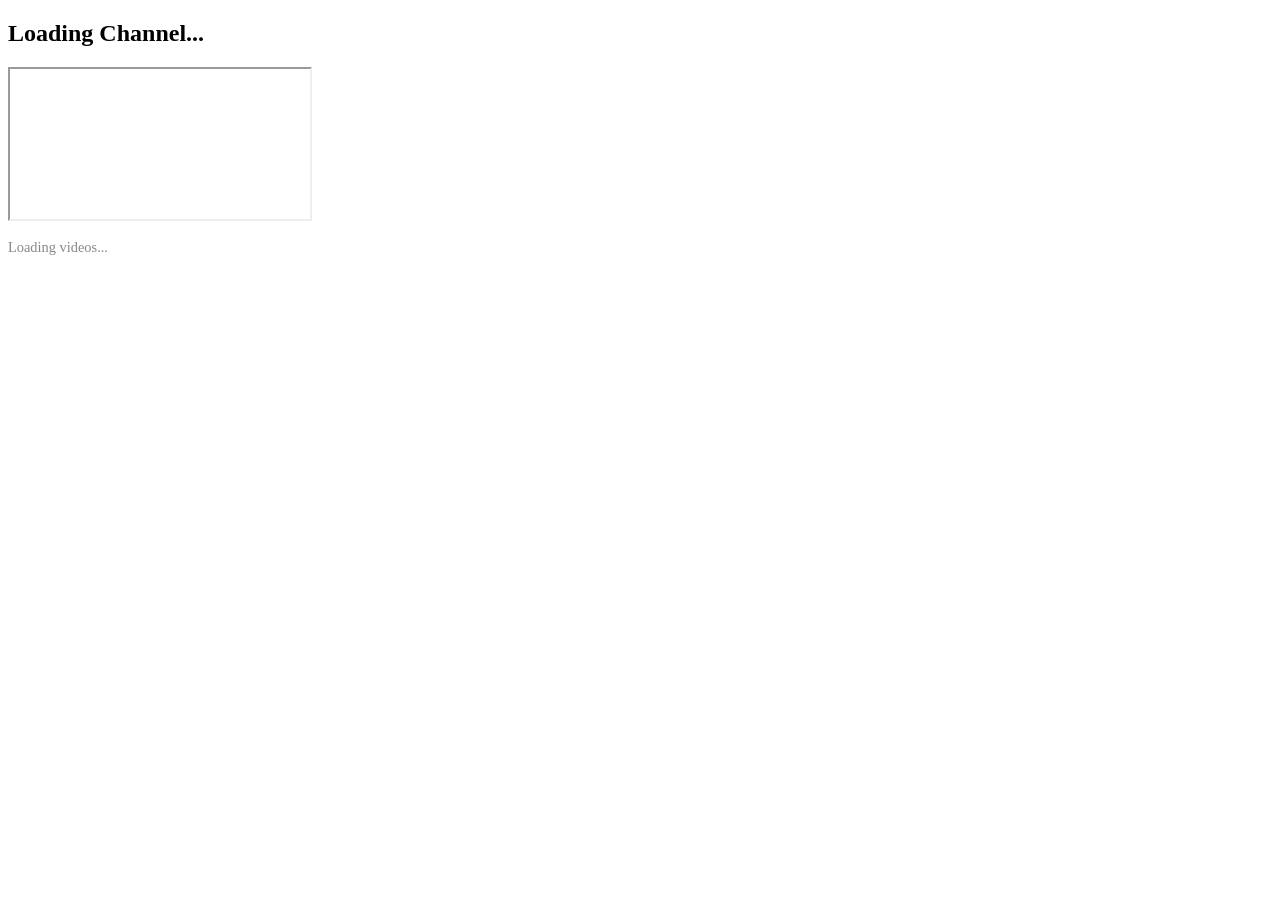
==== public/youtube.html @ 12af16e4 "Alpha v1.0.1" ====
<!DOCTYPE html>
<html lang="en">
<head>
    <meta charset="UTF-8">
    <meta name="viewport" content="width=device-width, initial-scale=1.0">
    <title>HTTP Youtube!</title>
</head>
<body>

    <div class="video-wrapper">
        <!-- Channel Profile Header -->
        <div id="channel-header" class="channel-header">
            <img id="channel-icon" src="" alt="Channel Icon" style="display:none;">
            <h2 id="channel-title">Loading Channel...</h2>
        </div>

        <!-- Embedded Video Player (Plays on site) -->
        <div class="player-container">
            <iframe id="main-player" src="" allowfullscreen></iframe>
        </div>

        <!-- Video Selection Grid -->
        <div id="video-container" class="video-grid">
            <p style="font-size: 0.9rem; color: #888;">Loading videos...</p>
        </div>
    </div>
</body>
</html>
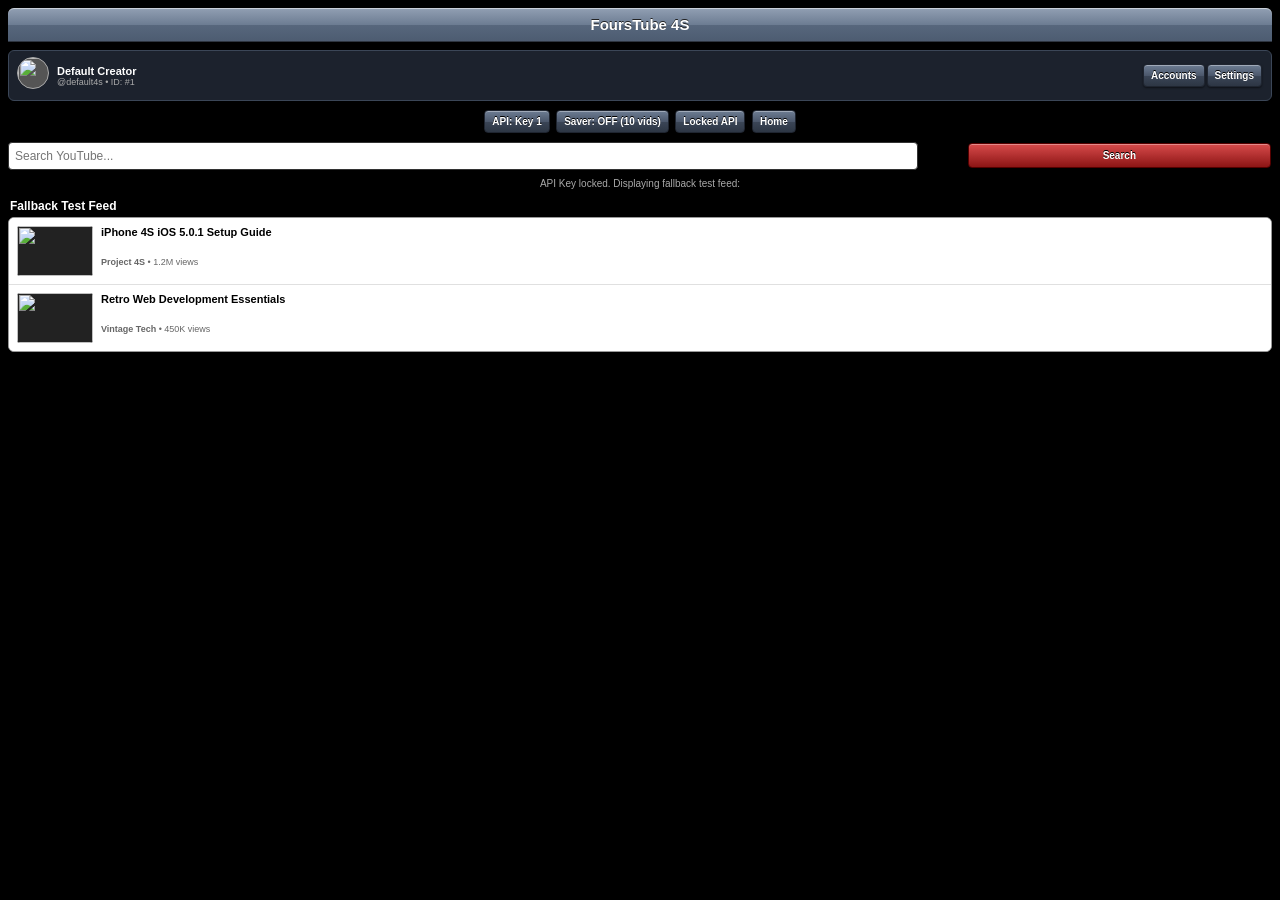
==== commit 13cae1fc: "Release v1.0.0 big jump, i know." ====
--- a/public/youtube.html
+++ b/public/youtube.html
@@ -1,28 +1,1241 @@
 <!DOCTYPE html>
-<html lang="en">
+<html>
 <head>
     <meta charset="UTF-8">
-    <meta name="viewport" content="width=device-width, initial-scale=1.0">
-    <title>HTTP Youtube!</title>
+    <meta name="viewport" content="width=device-width, initial-scale=1.0, maximum-scale=1.0, user-scalable=no">
+    <meta name="apple-mobile-web-app-capable" content="yes">
+    <link rel="icon" href="/favicon.png" type="image/png">
+    <title>FoursTube 4S</title>
+    <style>
+        * { -webkit-box-sizing: border-box; box-sizing: border-box; margin: 0; padding: 0; }
+        body { background: #000 url('https://www.transparenttextures.com/patterns/dark-denim-3.png') repeat; color: #fff; font-family: "Helvetica Neue", Helvetica, Arial, sans-serif; padding: 8px; }
+        
+        .header {
+            background: -webkit-gradient(linear, left top, left bottom, from(#b0b9c6), color-stop(0.05, #8e9cb0), color-stop(0.5, #6d7d93), color-stop(0.51, #57677d), to(#4d5c71));
+            border-bottom: 1px solid #2e3540;
+            padding: 8px 10px;
+            border-radius: 6px 6px 0 0;
+            -webkit-box-shadow: inset 0 1px 0 rgba(255,255,255,0.4);
+            box-shadow: inset 0 1px 0 rgba(255,255,255,0.4);
+            margin-bottom: 8px;
+        }
+        .header h1 { font-size: 15px; text-shadow: 0 -1px 0 #222; text-align: center; color: #fff; }
+
+        .control-bar { text-align: center; margin-bottom: 8px; }
+
+        .btn-ios {
+            display: inline-block;
+            padding: 5px 7px;
+            font-size: 10px;
+            font-weight: bold;
+            color: #fff;
+            text-shadow: 0 -1px 0 #000;
+            background: -webkit-gradient(linear, left top, left bottom, from(#6d7d93), color-stop(0.5, #4c586c), color-stop(0.51, #3b4657), to(#2d3644));
+            border: 1px solid #1f2530;
+            border-radius: 4px;
+            -webkit-box-shadow: inset 0 1px 0 rgba(255,255,255,0.35), 0 1px 2px rgba(0,0,0,0.5);
+            box-shadow: inset 0 1px 0 rgba(255,255,255,0.35), 0 1px 2px rgba(0,0,0,0.5);
+            cursor: pointer;
+            margin: 1px;
+        }
+        .btn-ios.active {
+            background: -webkit-gradient(linear, left top, left bottom, from(#4bd84b), to(#158c15));
+            border-color: #050;
+        }
+        .btn-ios.danger {
+            background: -webkit-gradient(linear, left top, left bottom, from(#d84b4b), to(#8c1515));
+            border-color: #500;
+        }
+        .btn-ios.admin-btn {
+            background: -webkit-gradient(linear, left top, left bottom, from(#a04bd8), to(#58158c));
+            border-color: #3b0550;
+        }
+
+        .search-box { margin-bottom: 8px; }
+        .search-input { width: 72%; padding: 6px; background: #fff; border: 1px solid #333; font-size: 12px; border-radius: 4px; color:#000; }
+        .btn-search {
+            width: 24%; float: right; padding: 6px;
+            background: -webkit-gradient(linear, left top, left bottom, from(#d84b4b), to(#8c1515));
+            border-color: #500;
+        }
+
+        .player-wrap { width: 100%; height: 200px; background: #000; margin-bottom: 8px; display: none; border: 1px solid #444; border-radius: 6px; }
+        iframe { width: 100%; height: 100%; border: none; border-radius: 6px; }
+
+        .section-header { font-size: 12px; font-weight: bold; color: #fff; text-shadow: 0 1px 1px #000; margin: 10px 0 4px 2px; }
+
+        /* User Profile Ribbon */
+        .user-bar { background: #1c222d; border: 1px solid #3b4657; border-radius: 6px; padding: 6px 8px; margin-bottom: 8px; display: -webkit-box; -webkit-box-align: center; }
+        .user-clickable { display: -webkit-box; -webkit-box-align: center; -webkit-box-flex: 1; cursor: pointer; }
+        .user-avatar { width: 32px; height: 32px; border-radius: 16px; margin-right: 8px; border: 1px solid #aaa; background: #555; object-fit: cover; }
+        .user-info { -webkit-box-flex: 1; font-size: 11px; }
+        .user-handle { font-size: 9px; color: #aaa; }
+        .admin-badge { background: #900c3f; color: #fff; font-size: 8px; font-weight: bold; padding: 1px 4px; border-radius: 3px; margin-left: 4px; display: inline-block; }
+
+        /* Video Lists */
+        .list-container { background: #fff; border-radius: 6px; border: 1px solid #999; overflow: hidden; margin-bottom: 8px; }
+        .card { padding: 8px; border-bottom: 1px solid #e0e0e0; cursor: pointer; color: #000; background: #fff; }
+        .card:last-child { border-bottom: none; }
+        .card:active { background: #0275d8; color: #fff; }
+        .card img { width: 76px; height: 50px; float: left; margin-right: 8px; border-radius: 3px; background: #222; object-fit: cover; }
+        .card-title { font-size: 11px; font-weight: bold; line-height: 1.25; height: 28px; overflow: hidden; }
+        .card-meta { font-size: 9px; color: #666; margin-top: 3px; }
+        .card:active .card-meta { color: #ddd; }
+
+        /* Shorts Grid */
+        .shorts-container { display: -webkit-box; overflow-x: auto; margin-bottom: 8px; padding-bottom: 6px; }
+        .short-card { width: 95px; margin-right: 6px; background: #fff; color: #000; border-radius: 6px; padding: 4px; border: 1px solid #999; cursor: pointer; }
+        .short-card img { width: 100%; height: 115px; border-radius: 4px; object-fit: cover; background: #222; }
+        .short-title { font-size: 9px; font-weight: bold; height: 32px; overflow: hidden; margin-top: 4px; line-height: 1.15; word-wrap: break-word; }
+
+        /* Comments Box */
+        .comments-section { background: #fff; color: #000; border-radius: 6px; padding: 8px; margin-top: 8px; border: 1px solid #999; }
+        .comment-item { padding: 5px 0; border-bottom: 1px solid #eee; font-size: 10px; }
+        .comment-item:last-child { border-bottom: none; }
+        .comment-author { font-weight: bold; color: #0275d8; }
+        .comment-input { width: 70%; padding: 4px; font-size: 11px; border: 1px solid #ccc; border-radius: 3px; }
+
+        /* Skeleton Loading UI */
+        .skeleton-card { padding: 8px; border-bottom: 1px solid #eee; background: #fff; }
+        .sk-thumb { width: 76px; height: 50px; float: left; background: #e0e0e0; border-radius: 3px; }
+        .sk-line { height: 10px; background: #e0e0e0; margin-bottom: 6px; border-radius: 2px; }
+        .sk-line.short { width: 50%; }
+        .sk-body { margin-left: 84px; }
+
+        /* iOS 5 Modals */
+        .modal-overlay {
+            position: fixed; top: 0; left: 0; right: 0; bottom: 0;
+            background: rgba(0,0,0,0.7); display: none; -webkit-box-pack: center; -webkit-box-align: center;
+            z-index: 999; padding: 12px;
+        }
+        .modal-card {
+            background: #2d3644; border: 1px solid #57677d; border-radius: 8px;
+            width: 100%; max-width: 320px; max-height: 85vh; overflow-y: auto;
+            padding: 10px; -webkit-box-shadow: 0 4px 15px rgba(0,0,0,0.8); color: #fff;
+        }
+        .modal-header { font-size: 14px; font-weight: bold; text-align: center; margin-bottom: 10px; border-bottom: 1px solid #444; padding-bottom: 6px; }
+        .modal-item { background: #fff; color: #000; padding: 8px; border-radius: 4px; margin-bottom: 6px; font-size: 11px; cursor: pointer; }
+        .modal-item:active { background: #0275d8; color: #fff; }
+        .modal-input { width: 100%; padding: 6px; font-size: 12px; margin-bottom: 8px; border-radius: 4px; border: 1px solid #ccc; color: #000; }
+        .modal-label { font-size: 10px; color: #aaa; margin-bottom: 4px; text-align: center; }
+
+        /* Centered Default PFP Picker Grid */
+        .pfp-picker {
+            display: -webkit-box;
+            display: -webkit-flex;
+            display: flex;
+            -webkit-box-pack: center;
+            -webkit-justify-content: center;
+            justify-content: center;
+            -webkit-flex-wrap: wrap;
+            flex-wrap: wrap;
+            margin-bottom: 10px;
+            padding-bottom: 4px;
+        }
+        .pfp-opt {
+            width: 44px; height: 44px;
+            border-radius: 22px;
+            border: 2px solid #555;
+            margin: 4px;
+            cursor: pointer;
+            object-fit: cover;
+            background: #111;
+        }
+        .pfp-opt.selected { border-color: #4bd84b; -webkit-box-shadow: 0 0 8px #4bd84b; }
+
+        .profile-view { text-align: center; margin-bottom: 10px; }
+        .profile-view img { width: 64px; height: 64px; border-radius: 32px; border: 2px solid #fff; margin: 0 auto 6px auto; display: block; object-fit: cover; }
+        .history-box { max-height: 140px; overflow-y: auto; background: #fff; border-radius: 4px; color: #000; font-size: 10px; }
+
+        .clear { clear: both; }
+    </style>
 </head>
 <body>
 
-    <div class="video-wrapper">
-        <!-- Channel Profile Header -->
-        <div id="channel-header" class="channel-header">
-            <img id="channel-icon" src="" alt="Channel Icon" style="display:none;">
-            <h2 id="channel-title">Loading Channel...</h2>
+    <div class="header">
+        <h1>FoursTube 4S</h1>
+    </div>
+
+    <!-- User Profile Bar -->
+    <div class="user-bar" id="userBar">
+        <div class="user-clickable" onclick="openChannelProfile()">
+            <img class="user-avatar" id="uAvatar" src="">
+            <div class="user-info">
+                <div><span id="uName" style="font-weight:bold;">Guest Channel</span><span id="uAdminTag" class="admin-badge" style="display:none;">ADMIN</span></div>
+                <div id="uHandle" class="user-handle">@guest • ID: #1</div>
+            </div>
         </div>
-
-        <!-- Embedded Video Player (Plays on site) -->
-        <div class="player-container">
-            <iframe id="main-player" src="" allowfullscreen></iframe>
-        </div>
-
-        <!-- Video Selection Grid -->
-        <div id="video-container" class="video-grid">
-            <p style="font-size: 0.9rem; color: #888;">Loading videos...</p>
+        <button class="btn-ios" onclick="openModal('accModal')">Accounts</button>
+        <button class="btn-ios" onclick="openModal('settingsModal')">Settings</button>
+    </div>
+
+    <div class="control-bar">
+        <button class="btn-ios" id="btnApi" onclick="toggleApi()">API: Key 1</button>
+        <button class="btn-ios" id="btnSaver" onclick="toggleSaver()">Saver: OFF</button>
+        <button class="btn-ios" id="btnLock" onclick="handleLockClick()">Locked API</button>
+        <button class="btn-ios admin-btn" id="btnAdminPanel" style="display:none;" onclick="openAdminPanel()">Admin Panel</button>
+        <a href="index.html" class="btn-ios" style="text-decoration:none;">Home</a>
+    </div>
+
+    <div id="playerWrap" class="player-wrap">
+        <iframe id="ytPlayer" src="" allowfullscreen></iframe>
+    </div>
+
+    <form class="search-box" onsubmit="doSearch(event)">
+        <input type="text" id="searchInput" class="search-input" placeholder="Search YouTube..." required>
+        <button type="submit" class="btn-ios btn-search">Search</button>
+        <div class="clear"></div>
+    </form>
+
+    <div id="status" style="font-size:10px; color:#aaa; margin-bottom:6px; text-align:center;"></div>
+
+    <div id="contentArea"></div>
+
+    <!-- Modal 1: Accounts Menu -->
+    <div class="modal-overlay" id="accModal">
+        <div class="modal-card">
+            <div class="modal-header">Channel Manager</div>
+            <div id="accList"></div>
+            <button class="btn-ios active" style="width:100%; padding:8px; margin-bottom:6px;" onclick="openModal('createModal')">+ Create New Channel</button>
+            <button class="btn-ios" style="width:100%; padding:6px;" onclick="closeModal('accModal')">Close</button>
         </div>
     </div>
+
+    <!-- Modal 2: Create Channel -->
+    <div class="modal-overlay" id="createModal">
+        <div class="modal-card">
+            <div class="modal-header">Create Channel</div>
+            <div class="modal-label">Channel Name</div>
+            <input type="text" id="cNameInput" class="modal-input" placeholder="Channel Name">
+            <div class="modal-label">Handle (min 3 chars, letters/numbers only)</div>
+            <input type="text" id="cHandleInput" class="modal-input" placeholder="e.g. techguy4s">
+            
+            <div class="modal-label">Select Default Profile Picture</div>
+            <div class="pfp-picker" id="pfpPickerRow"></div>
+
+            <!-- Custom PFP Mode Toggle -->
+            <div style="text-align: center; margin: 6px 0;">
+                <button type="button" class="btn-ios" id="btnTogglePfpMode" onclick="togglePfpInputMode('create')">Switch to File Upload</button>
+            </div>
+
+            <!-- URL Mode -->
+            <div id="pfpUrlGroup">
+                <div class="modal-label">PFP Image Link</div>
+                <input type="text" id="cPfpInput" class="modal-input" placeholder="https://...">
+            </div>
+
+            <!-- File Upload Explorer Mode -->
+            <div id="pfpFileGroup" style="display:none;">
+                <div class="modal-label">Choose Image from Device</div>
+                <input type="file" id="cFileInput" class="modal-input" accept="image/*" onchange="handleFileUpload(event, 'create')">
+            </div>
+
+            <div class="modal-label">Channel Password (Optional)</div>
+            <input type="password" id="cPassInput" class="modal-input" placeholder="Password">
+            <button class="btn-ios active" style="width:100%; padding:8px; margin-bottom:6px;" onclick="submitNewChannel()">Create</button>
+            <button class="btn-ios" style="width:100%; padding:6px;" onclick="closeModal('createModal')">Cancel</button>
+        </div>
+    </div>
+
+    <!-- Modal 3: Password Prompt -->
+    <div class="modal-overlay" id="passModal">
+        <div class="modal-card">
+            <div class="modal-header" id="passPromptTitle">Enter Password</div>
+            <div id="passPromptSub" style="font-size:10px; color:#aaa; text-align:center; margin-bottom:8px;"></div>
+            <input type="password" id="passModalInput" class="modal-input" placeholder="Password">
+            <button class="btn-ios active" style="width:100%; padding:8px; margin-bottom:6px;" onclick="submitPassModal()">Unlock</button>
+            <button class="btn-ios" style="width:100%; padding:6px;" onclick="closeModal('passModal')">Cancel</button>
+        </div>
+    </div>
+
+    <!-- Modal 4: Channel Profile Page -->
+    <div class="modal-overlay" id="profileModal">
+        <div class="modal-card">
+            <div class="modal-header">My Channel</div>
+            <div class="profile-view">
+                <img id="profPic" src="">
+                <div id="profTitle" style="font-weight:bold; font-size:13px;"></div>
+                <div id="profHandle" style="font-size:10px; color:#aaa;"></div>
+                <div id="profCreated" style="font-size:9px; color:#888; margin-top:2px;"></div>
+            </div>
+            <div class="section-header">Watch History</div>
+            <div class="history-box" id="profHistoryList"></div>
+            <button class="btn-ios" id="profBadgeToggleBtn" style="width:100%; padding:6px; margin-top:8px; display:none;" onclick="toggleMyBadge()">Remove Admin Status</button>
+            <button class="btn-ios" style="width:100%; padding:6px; margin-top:4px;" onclick="closeModal('profileModal')">Close</button>
+        </div>
+    </div>
+
+    <!-- Modal 5: Settings Menu -->
+    <div class="modal-overlay" id="settingsModal">
+        <div class="modal-card">
+            <div class="modal-header">Channel Settings</div>
+            <div class="modal-item" onclick="settingChangeName()">1. Change Channel Name</div>
+            <div class="modal-item" onclick="settingChangeHandle()">2. Change Channel Handle</div>
+            <div class="modal-item" onclick="openModal('editPfpModal')">3. Change Profile Picture</div>
+            <div class="modal-item" onclick="settingChangePass()">4. Change Password</div>
+            <div class="modal-item" onclick="settingToggleGoogle()">5. Toggle Linked Google Account</div>
+            <div class="modal-item" onclick="settingResetHistory()">6. Reset Watch History & FYP</div>
+            <div class="modal-item" onclick="settingClearComments()">7. Clear Saved Local Comments</div>
+            <div class="modal-item" onclick="settingClearCache()">8. Clear Temporary Cache</div>
+            <div class="modal-item" onclick="settingResetLockouts()">9. Reset Security Lockouts</div>
+            <div class="modal-item" onclick="settingToggleAutoPlay()">10. Toggle Saver Mode</div>
+            <div class="modal-item" onclick="settingExportProfile()">11. View Account Metadata</div>
+            <div class="modal-item" style="background:#d84b4b; color:#fff;" onclick="settingDeleteAccount()">12. Delete Current Channel</div>
+            <button class="btn-ios" style="width:100%; padding:6px; margin-top:6px;" onclick="closeModal('settingsModal')">Close Settings</button>
+        </div>
+    </div>
+
+    <!-- Modal 5.5: Edit PFP Modal -->
+    <div class="modal-overlay" id="editPfpModal">
+        <div class="modal-card">
+            <div class="modal-header">Change Profile Picture</div>
+            
+            <div class="modal-label">Select Default Profile Picture</div>
+            <div class="pfp-picker" id="editPfpPickerRow"></div>
+
+            <!-- Custom PFP Mode Toggle -->
+            <div style="text-align: center; margin: 6px 0;">
+                <button type="button" class="btn-ios" id="btnToggleEditPfpMode" onclick="togglePfpInputMode('edit')">Switch to File Upload</button>
+            </div>
+
+            <!-- URL Mode -->
+            <div id="editPfpUrlGroup">
+                <div class="modal-label">Or PFP Image Link</div>
+                <input type="text" id="editPfpInput" class="modal-input" placeholder="https://...">
+            </div>
+
+            <!-- File Upload Explorer Mode -->
+            <div id="editPfpFileGroup" style="display:none;">
+                <div class="modal-label">Or Choose Image from Device</div>
+                <input type="file" id="editFileInput" class="modal-input" accept="image/*" onchange="handleFileUpload(event, 'edit')">
+            </div>
+
+            <button class="btn-ios active" style="width:100%; padding:8px; margin-bottom:6px;" onclick="saveSettingPfp()">Save Picture</button>
+            <button class="btn-ios" style="width:100%; padding:6px;" onclick="closeModal('editPfpModal')">Cancel</button>
+        </div>
+    </div>
+
+    <!-- Modal 6: Admin Suite -->
+    <div class="modal-overlay" id="adminModal">
+        <div class="modal-card">
+            <div class="modal-header">Admin Suite (matt-djs-24)</div>
+            <button class="btn-ios active" style="width:100%; padding:6px; margin-bottom:6px;" onclick="adminGenerateFakes()">+ Spawn 3 Demo Channels</button>
+            <div class="modal-label">Channel Controls (Click to manage):</div>
+            <div id="adminAccList"></div>
+            <button class="btn-ios danger" style="width:100%; padding:6px; margin-top:6px;" onclick="adminClearAll()">Clear All Accounts</button>
+            <button class="btn-ios" style="width:100%; padding:6px; margin-top:6px;" onclick="closeModal('adminModal')">Exit Admin</button>
+        </div>
+    </div>
+
+    <script>
+        var ENC_KEYS = [
+            "QUl6YVN5QW1BR2J3ZnNQZGNEcGYtVjRydU9XUG9QOHdHR1dxRXJF",
+            "QUl6YVN5RDI1dndmcGVCblBmU3BSLUExU1dyaUdkMW5aMUNYOWxJ",
+            "QUl6YVN5QWIwdFRkSWoxODlGY2lvN3I0ZjF5SkxGWE8xN3VNemhj"
+        ];
+        
+        var SESSION_PASSCODE = "hoqzem-zikqof-42!Rofk";
+        var ADMIN_PASSCODE   = "matt-djs-24";
+
+        var decryptedKeys = [];
+        var activeKeyIndex = 1;
+        var saverMode = false;
+        var activeVideoId = null;
+        var pendingTargetAccIndex = null;
+        var passAttempts = 0;
+
+        var currentPfpMode = "url";
+        var currentEditPfpMode = "url";
+        var uploadedCustomPfp = "";
+        var uploadedEditCustomPfp = "";
+
+        // Requested Default Profile Picture URLs
+        var DEFAULT_PFPS = [
+            "https://external-content.duckduckgo.com/iu/?u=https%3A%2F%2Fimages-wixmp-ed30a86b8c4ca887773594c2.wixmp.com%2Ff%2F93cb2394-db3d-4c6f-8393-d493a2aa1323%2Fdgaqbd4-f7021eed-3a60-46fe-bc56-1f63326adb1a.png%3Ftoken%3DeyJ0eXAiOiJKV1QiLCJhbGciOiJIUzI1NiJ9.[base64].5H7yauAX4aEvhPqzrVhNJTd5Y5SoGzZouG_lNg22in8&f=1&nofb=1&ipt=55942260a5c9de8c7fb339ad9350da9f6a5a4c84d324931ccb20b18ccaa29817&ipo=images",
+            "https://external-content.duckduckgo.com/iu/?u=https%3A%2F%2Fi.pinimg.com%2F736x%2F8b%2F0f%2Fd0%2F8b0fd0bd8c61d0914157a9e88cf8c02f.jpg&f=1&nofb=1&ipt=ef4589c34c8eefd03d3eb4daac80e7042601884a5a574b71ed24d50959ee2d3b&ipo=images",
+            "https://external-content.duckduckgo.com/iu/?u=https%3A%2F%2Fwww.asiamediajournal.com%2Fwp-content%2Fuploads%2F2022%2F11%2FMorty-Smith-PFP-For-Tiktok-696x698.jpg&f=1&nofb=1&ipt=7be47918d4ceb68f15fcc0fe714c67088eac5be394f7a421b5f298c552e9062f&ipo=images",
+            "https://external-content.duckduckgo.com/iu/?u=https%3A%2F%2Fm.gettywallpapers.com%2Fwp-content%2Fuploads%2F2023%2F09%2FMorty-Smith-pfp.jpg&f=1&nofb=1&ipt=4cb37ae81581b0b36d6b2025302eede6fbd315d18fe0ed9e2e4d09c119a8e09a&ipo=images",
+            "https://wallpaperaccess.com/full/9088142.jpg"
+        ];
+        var selectedDefaultPfp = DEFAULT_PFPS[0];
+        var selectedEditDefaultPfp = DEFAULT_PFPS[0];
+
+        var DEFAULT_CREATORS = ["Channel Ramble", "EdmondX", "Zachary Stains", "MetraByte", "Jiga Tech"];
+        var FALLBACK_VIDEOS = [
+            { id: 'dQw4w9WgXcQ', title: 'iPhone 4S iOS 5.0.1 Setup Guide', creator: 'Project 4S', views: '1.2M views' },
+            { id: '9bZkp7q19f0', title: 'Retro Web Development Essentials', creator: 'Vintage Tech', views: '450K views' }
+        ];
+
+        function openModal(id) {
+            document.getElementById(id).style.display = '-webkit-box';
+            if (id === 'accModal') renderAccountList();
+            if (id === 'createModal') renderPfpPicker();
+            if (id === 'editPfpModal') renderEditPfpPicker();
+        }
+        function closeModal(id) { document.getElementById(id).style.display = 'none'; }
+
+        function togglePfpInputMode(context) {
+            if (context === 'create') {
+                var btn = document.getElementById('btnTogglePfpMode');
+                var urlGroup = document.getElementById('pfpUrlGroup');
+                var fileGroup = document.getElementById('pfpFileGroup');
+
+                if (currentPfpMode === "url") {
+                    currentPfpMode = "file";
+                    urlGroup.style.display = "none";
+                    fileGroup.style.display = "block";
+                    btn.innerText = "Switch to Image URL";
+                } else {
+                    currentPfpMode = "url";
+                    fileGroup.style.display = "none";
+                    urlGroup.style.display = "block";
+                    btn.innerText = "Switch to File Upload";
+                }
+            } else if (context === 'edit') {
+                var btnEdit = document.getElementById('btnToggleEditPfpMode');
+                var editUrlGroup = document.getElementById('editPfpUrlGroup');
+                var editFileGroup = document.getElementById('editPfpFileGroup');
+
+                if (currentEditPfpMode === "url") {
+                    currentEditPfpMode = "file";
+                    editUrlGroup.style.display = "none";
+                    editFileGroup.style.display = "block";
+                    btnEdit.innerText = "Switch to Image URL";
+                } else {
+                    currentEditPfpMode = "url";
+                    editFileGroup.style.display = "none";
+                    editUrlGroup.style.display = "block";
+                    btnEdit.innerText = "Switch to File Upload";
+                }
+            }
+        }
+
+        function handleFileUpload(event, context) {
+            var file = event.target.files[0];
+            if (!file) return;
+
+            var reader = new FileReader();
+            reader.onload = function(e) {
+                if (context === 'edit') {
+                    uploadedEditCustomPfp = e.target.result;
+                } else {
+                    uploadedCustomPfp = e.target.result;
+                }
+            };
+            reader.readAsDataURL(file);
+        }
+
+        function renderPfpPicker() {
+            var row = document.getElementById('pfpPickerRow');
+            row.innerHTML = '';
+            for (var i = 0; i < DEFAULT_PFPS.length; i++) {
+                var img = document.createElement('img');
+                img.src = DEFAULT_PFPS[i];
+                img.className = 'pfp-opt' + (selectedDefaultPfp === DEFAULT_PFPS[i] ? ' selected' : '');
+                img.onclick = (function(url){
+                    return function() {
+                        selectedDefaultPfp = url;
+                        document.getElementById('cPfpInput').value = url;
+                        renderPfpPicker();
+                    };
+                })(DEFAULT_PFPS[i]);
+                row.appendChild(img);
+            }
+        }
+
+        function renderEditPfpPicker() {
+            var row = document.getElementById('editPfpPickerRow');
+            row.innerHTML = '';
+            var accs = getAccounts();
+            var cur = accs[getActiveAccIndex()] || accs[0];
+            if (cur && cur.pfp) selectedEditDefaultPfp = cur.pfp;
+
+            for (var i = 0; i < DEFAULT_PFPS.length; i++) {
+                var img = document.createElement('img');
+                img.src = DEFAULT_PFPS[i];
+                img.className = 'pfp-opt' + (selectedEditDefaultPfp === DEFAULT_PFPS[i] ? ' selected' : '');
+                img.onclick = (function(url){
+                    return function() {
+                        selectedEditDefaultPfp = url;
+                        document.getElementById('editPfpInput').value = url;
+                        renderEditPfpPicker();
+                    };
+                })(DEFAULT_PFPS[i]);
+                row.appendChild(img);
+            }
+        }
+
+        function saveSettingPfp() {
+            var accs = getAccounts(); 
+            var idx = getActiveAccIndex();
+            var urlVal = document.getElementById('editPfpInput').value.trim();
+
+            var pfp = selectedEditDefaultPfp;
+            if (currentEditPfpMode === "file" && uploadedEditCustomPfp) {
+                pfp = uploadedEditCustomPfp;
+            } else if (currentEditPfpMode === "url" && urlVal) {
+                pfp = urlVal;
+            }
+
+            accs[idx].pfp = pfp; 
+            saveAccounts(accs); 
+            updateUserBar();
+
+            uploadedEditCustomPfp = "";
+            document.getElementById('editPfpInput').value = "";
+            if (document.getElementById('editFileInput')) document.getElementById('editFileInput').value = "";
+
+            closeModal('editPfpModal');
+            closeModal('settingsModal');
+        }
+
+        function getAccounts() {
+            try {
+                var data = localStorage.getItem('4s_yt_accounts');
+                var parsed = data ? JSON.parse(data) : [
+                    { uid: 1, name: "Default Creator", handle: "default4s", pfp: DEFAULT_PFPS[0], pass: "", google: false, lockUntil: 0, created: "Nov 2026", isAdmin: false }
+                ];
+                for (var i = 0; i < parsed.length; i++) {
+                    if (!parsed[i].uid) parsed[i].uid = (i + 1);
+                    if (!parsed[i].created) parsed[i].created = "Nov 2026";
+                }
+                return parsed;
+            } catch(e) { return []; }
+        }
+
+        function getNextUid(accs) {
+            var max = 0;
+            for (var i = 0; i < accs.length; i++) {
+                if (accs[i].uid && accs[i].uid > max) max = accs[i].uid;
+            }
+            return max + 1;
+        }
+
+        function saveAccounts(accs) {
+            try { localStorage.setItem('4s_yt_accounts', JSON.stringify(accs)); } catch(e) {}
+        }
+
+        function getActiveAccIndex() {
+            try {
+                var idx = localStorage.getItem('4s_yt_active_acc');
+                return idx ? parseInt(idx, 10) : 0;
+            } catch(e) { return 0; }
+        }
+
+        function setActiveAccIndex(idx) {
+            try { localStorage.setItem('4s_yt_active_acc', idx); } catch(e) {}
+            updateUserBar();
+        }
+
+        function updateUserBar() {
+            var accs = getAccounts();
+            var idx = getActiveAccIndex();
+            var cur = accs[idx] || accs[0];
+            if (cur) {
+                document.getElementById('uName').innerText = cur.name;
+                document.getElementById('uHandle').innerText = '@' + cur.handle + ' • ID: #' + (cur.uid || (idx + 1));
+                document.getElementById('uAdminTag').style.display = cur.isAdmin ? 'inline-block' : 'none';
+                document.getElementById('btnAdminPanel').style.display = cur.isAdmin ? 'inline-block' : 'none';
+                if (cur.pfp) document.getElementById('uAvatar').src = cur.pfp;
+            }
+        }
+
+        function grantAdminPerks() {
+            var accs = getAccounts();
+            var idx = getActiveAccIndex();
+            accs[idx].isAdmin = true;
+            saveAccounts(accs);
+            updateUserBar();
+        }
+
+        function toggleMyBadge() {
+            var accs = getAccounts();
+            var idx = getActiveAccIndex();
+            accs[idx].isAdmin = !accs[idx].isAdmin;
+            saveAccounts(accs);
+            updateUserBar();
+            closeModal('profileModal');
+        }
+
+        function openChannelProfile() {
+            var accs = getAccounts();
+            var cur = accs[getActiveAccIndex()] || accs[0];
+            document.getElementById('profPic').src = cur.pfp;
+            document.getElementById('profTitle').innerText = cur.name;
+            document.getElementById('profHandle').innerText = '@' + cur.handle + ' • Numeric ID: #' + cur.uid;
+            document.getElementById('profCreated').innerText = 'Member Since: ' + (cur.created || 'Nov 2026');
+
+            var badgeBtn = document.getElementById('profBadgeToggleBtn');
+            if (cur.isAdmin) {
+                badgeBtn.innerText = "Remove Admin Status";
+                badgeBtn.style.display = 'block';
+            } else {
+                badgeBtn.style.display = 'none';
+            }
+
+            var hList = document.getElementById('profHistoryList');
+            hList.innerHTML = '';
+            var history = [];
+            try {
+                var raw = localStorage.getItem('4s_yt_history_' + cur.uid);
+                if (raw) history = JSON.parse(raw);
+            } catch(e) {}
+
+            if (history.length === 0) {
+                hList.innerHTML = '<div style="padding:10px; text-align:center; color:#888;">No watch history recorded.</div>';
+            } else {
+                for (var i = 0; i < history.length; i++) {
+                    var item = history[i];
+                    var div = document.createElement('div');
+                    div.style.padding = '6px';
+                    div.style.borderBottom = '1px solid #eee';
+                    div.style.cursor = 'pointer';
+                    div.onclick = (function(vid){ return function(){ closeModal('profileModal'); playVideo(vid); }; })(item.id);
+                    div.innerHTML = '<b>' + item.title + '</b><br><span style="color:#666; font-size:9px;">' + item.time + '</span>';
+                    hList.appendChild(div);
+                }
+            }
+
+            openModal('profileModal');
+        }
+
+        function recordWatchHistory(vid, title) {
+            var accs = getAccounts();
+            var cur = accs[getActiveAccIndex()] || accs[0];
+            var history = [];
+            try {
+                var raw = localStorage.getItem('4s_yt_history_' + cur.uid);
+                if (raw) history = JSON.parse(raw);
+            } catch(e) {}
+
+            var now = new Date();
+            var timeStr = now.getHours() + ':' + (now.getMinutes() < 10 ? '0' : '') + now.getMinutes();
+
+            history.unshift({ id: vid, title: title, time: timeStr });
+            if (history.length > 15) history.pop();
+            try { localStorage.setItem('4s_yt_history_' + cur.uid, JSON.stringify(history)); } catch(e) {}
+        }
+
+        function renderAccountList() {
+            var container = document.getElementById('accList');
+            container.innerHTML = '';
+            var accs = getAccounts();
+            var activeIdx = getActiveAccIndex();
+
+            for (var i = 0; i < accs.length; i++) {
+                var a = accs[i];
+                var item = document.createElement('div');
+                item.className = 'modal-item';
+                if (i === activeIdx) item.style.borderLeft = '4px solid #4bd84b';
+                item.innerText = 'ID #' + (a.uid || (i + 1)) + ' - ' + a.name + ' (@' + a.handle + ')' + (a.isAdmin ? ' [Admin]' : '') + (a.pass ? ' [Locked]' : '');
+                item.onclick = (function(index){ return function(){ selectAccountFromMenu(index); }; })(i);
+                container.appendChild(item);
+            }
+        }
+
+        function selectAccountFromMenu(idx) {
+            closeModal('accModal');
+            var accs = getAccounts();
+            var target = accs[idx];
+            var now = Date.now();
+
+            if (target.lockUntil && now < target.lockUntil) {
+                document.getElementById('status').innerHTML = 'Channel locked due to 5 failed password attempts.';
+                return;
+            }
+
+            if (target.pass) {
+                pendingTargetAccIndex = idx;
+                passAttempts = 0;
+                document.getElementById('passPromptTitle').innerText = 'Unlock ' + target.name;
+                document.getElementById('passPromptSub').innerText = '5 attempts remaining';
+                document.getElementById('passModalInput').value = '';
+                openModal('passModal');
+            } else {
+                setActiveAccIndex(idx);
+                renderView();
+            }
+        }
+
+        function submitPassModal() {
+            var accs = getAccounts();
+            var inputPass = document.getElementById('passModalInput').value;
+            
+            if (pendingTargetAccIndex === 'API_UNLOCK') {
+                if (inputPass === ADMIN_PASSCODE) {
+                    closeModal('passModal');
+                    grantAdminPerks();
+                    decryptedKeys = [window.atob(ENC_KEYS[0]), window.atob(ENC_KEYS[1]), window.atob(ENC_KEYS[2])];
+                    updateControlUI();
+                    renderView();
+                } else if (inputPass === SESSION_PASSCODE) {
+                    closeModal('passModal');
+                    decryptedKeys = [window.atob(ENC_KEYS[0]), window.atob(ENC_KEYS[1]), window.atob(ENC_KEYS[2])];
+                    updateControlUI();
+                    renderView();
+                } else {
+                    document.getElementById('passPromptSub').innerText = 'Incorrect API Passcode';
+                }
+                return;
+            }
+
+            var target = accs[pendingTargetAccIndex];
+            if (inputPass === target.pass) {
+                closeModal('passModal');
+                setActiveAccIndex(pendingTargetAccIndex);
+                renderView();
+            } else {
+                passAttempts++;
+                var rem = 5 - passAttempts;
+                if (rem <= 0) {
+                    target.lockUntil = Date.now() + (24 * 60 * 60 * 1000);
+                    saveAccounts(accs);
+                    closeModal('passModal');
+                    document.getElementById('status').innerHTML = '5 failed attempts. Channel locked for 24 hours.';
+                } else {
+                    document.getElementById('passPromptSub').innerText = rem + ' attempts remaining';
+                }
+            }
+        }
+
+        function submitNewChannel() {
+            var accs = getAccounts();
+            if (accs.length >= 20) {
+                document.getElementById('status').innerHTML = 'Maximum limit of 20 channels reached.';
+                closeModal('createModal');
+                return;
+            }
+
+            var name = document.getElementById('cNameInput').value.trim();
+            var handle = document.getElementById('cHandleInput').value.trim();
+            var pass = document.getElementById('cPassInput').value.trim();
+            var urlVal = document.getElementById('cPfpInput').value.trim();
+
+            var pfp = selectedDefaultPfp;
+            if (currentPfpMode === "file" && uploadedCustomPfp) {
+                pfp = uploadedCustomPfp;
+            } else if (currentPfpMode === "url" && urlVal) {
+                pfp = urlVal;
+            }
+
+            if (!name || !handle || handle.length < 3 || /[^a-zA-Z0-9]/.test(handle)) {
+                document.getElementById('status').innerHTML = 'Invalid input. Handle must be 3+ letters/numbers.';
+                return;
+            }
+
+            for (var i = 0; i < accs.length; i++) {
+                if (accs[i].handle.toLowerCase() === handle.toLowerCase()) {
+                    document.getElementById('status').innerHTML = 'Handle taken. Choose another.';
+                    return;
+                }
+            }
+
+            var newUid = getNextUid(accs);
+            accs.push({ 
+                uid: newUid, 
+                name: name, 
+                handle: handle, 
+                pfp: pfp, 
+                pass: pass, 
+                google: false, 
+                lockUntil: 0, 
+                created: "Nov 2026", 
+                isAdmin: false 
+            });
+
+            saveAccounts(accs);
+
+            uploadedCustomPfp = "";
+            document.getElementById('cPfpInput').value = "";
+            if (document.getElementById('cFileInput')) document.getElementById('cFileInput').value = "";
+
+            closeModal('createModal');
+            setActiveAccIndex(accs.length - 1);
+            renderView();
+        }
+
+        // Settings Actions
+        function settingChangeName() {
+            var accs = getAccounts(); var idx = getActiveAccIndex();
+            var n = prompt("Enter new Channel Name:", accs[idx].name);
+            if (n) { accs[idx].name = n; saveAccounts(accs); updateUserBar(); }
+        }
+        function settingChangeHandle() {
+            var accs = getAccounts(); var idx = getActiveAccIndex();
+            var h = prompt("Enter new Handle (3+ alphanumeric):", accs[idx].handle);
+            if (h && h.length >= 3 && !/[^a-zA-Z0-9]/.test(h)) { accs[idx].handle = h; saveAccounts(accs); updateUserBar(); }
+        }
+        function settingChangePass() {
+            var accs = getAccounts(); var idx = getActiveAccIndex();
+            var p = prompt("Enter new Password (leave empty for none):");
+            if (p !== null) { accs[idx].pass = p; saveAccounts(accs); }
+        }
+        function settingToggleGoogle() {
+            var accs = getAccounts(); var idx = getActiveAccIndex();
+            accs[idx].google = !accs[idx].google; saveAccounts(accs); updateUserBar();
+        }
+        function settingResetHistory() {
+            var accs = getAccounts(); var cur = accs[getActiveAccIndex()] || accs[0];
+            try { localStorage.removeItem('4s_yt_history_' + cur.uid); } catch(e) {}
+            document.getElementById('status').innerHTML = 'Watch history & FYP algorithm reset.';
+            renderView();
+        }
+        function settingClearComments() {
+            try { localStorage.removeItem('4s_yt_comments'); } catch(e) {}
+            document.getElementById('status').innerHTML = 'Local comments cleared.';
+            if (activeVideoId) showComments(activeVideoId);
+        }
+        function settingClearCache() {
+            document.getElementById('status').innerHTML = 'Temporary WebKit cache cleared.';
+        }
+        function settingResetLockouts() {
+            var accs = getAccounts(); var idx = getActiveAccIndex();
+            accs[idx].lockUntil = 0; saveAccounts(accs);
+            document.getElementById('status').innerHTML = 'Security lockouts reset for channel.';
+        }
+        function settingToggleAutoPlay() {
+            saverMode = !saverMode; updateControlUI();
+        }
+        function settingExportProfile() {
+            var accs = getAccounts(); var idx = getActiveAccIndex();
+            alert("Channel Metadata:\nID: #" + accs[idx].uid + "\nName: " + accs[idx].name + "\nHandle: @" + accs[idx].handle);
+        }
+        function settingDeleteAccount() {
+            var accs = getAccounts(); var idx = getActiveAccIndex();
+            if (accs.length <= 1) { alert("Cannot delete the only remaining channel."); return; }
+            accs.splice(idx, 1);
+            saveAccounts(accs);
+            setActiveAccIndex(0);
+            closeModal('settingsModal');
+            renderView();
+        }
+
+        // Admin Panel Controls
+        function openAdminPanel() {
+            var accs = getAccounts();
+            var cur = accs[getActiveAccIndex()] || accs[0];
+            if (!cur.isAdmin) return;
+
+            var container = document.getElementById('adminAccList');
+            container.innerHTML = '';
+            
+            for (var i = 0; i < accs.length; i++) {
+                var a = accs[i];
+                var div = document.createElement('div');
+                div.className = 'modal-item';
+                div.innerHTML = '<b>ID #' + a.uid + '</b>: ' + a.name + ' (@' + a.handle + ')' + (a.isAdmin ? ' [Admin]' : '');
+                div.onclick = (function(index){ return function(){ adminManageChannel(index); }; })(i);
+                container.appendChild(div);
+            }
+            openModal('adminModal');
+        }
+
+        function adminManageChannel(index) {
+            var accs = getAccounts();
+            var a = accs[index];
+            var action = prompt(
+                "Admin Actions for " + a.name + " (ID #" + a.uid + "):\n" +
+                "1. Change Numeric ID\n" +
+                "2. Change Password\n" +
+                "3. Unlock 24-hr Lockout\n" +
+                "4. Toggle Admin Status\n" +
+                "5. Delete Channel\n" +
+                "Enter option (1-5):"
+            );
+
+            if (action === '1') {
+                var newId = prompt("Enter new integer ID for " + a.name + ":", a.uid);
+                if (newId) {
+                    var parsed = parseInt(newId, 10);
+                    if (!isNaN(parsed) && parsed > 0) {
+                        a.uid = parsed;
+                        saveAccounts(accs);
+                        updateUserBar();
+                    }
+                }
+            } else if (action === '2') {
+                var newPass = prompt("Set new password (leave blank to remove):");
+                if (newPass !== null) {
+                    a.pass = newPass;
+                    saveAccounts(accs);
+                }
+            } else if (action === '3') {
+                a.lockUntil = 0;
+                saveAccounts(accs);
+                alert("Lockout cleared.");
+            } else if (action === '4') {
+                a.isAdmin = !a.isAdmin;
+                saveAccounts(accs);
+                updateUserBar();
+            } else if (action === '5') {
+                if (accs.length > 1) {
+                    accs.splice(index, 1);
+                    saveAccounts(accs);
+                    setActiveAccIndex(0);
+                } else {
+                    alert("Cannot delete last channel.");
+                }
+            }
+            openAdminPanel();
+        }
+
+        function adminGenerateFakes() {
+            var accs = getAccounts();
+            var demos = [
+                { name: "RetroTech Lab", handle: "retrotech", pfp: DEFAULT_PFPS[1] },
+                { name: "iOS Archival", handle: "iosarchive", pfp: DEFAULT_PFPS[2] },
+                { name: "Vintage Gaming", handle: "vintagemania", pfp: DEFAULT_PFPS[3] }
+            ];
+
+            for (var i = 0; i < demos.length; i++) {
+                var d = demos[i];
+                var uid = getNextUid(accs);
+                accs.push({ uid: uid, name: d.name, handle: d.handle, pfp: d.pfp, pass: "", google: true, lockUntil: 0, created: "Nov 2026", isAdmin: false });
+            }
+            saveAccounts(accs);
+            openAdminPanel();
+        }
+
+        function adminClearAll() {
+            saveAccounts([{ uid: 1, name: "Default Creator", handle: "default4s", pfp: DEFAULT_PFPS[0], pass: "", google: false, lockUntil: 0, created: "Nov 2026", isAdmin: false }]);
+            setActiveAccIndex(0);
+            closeModal('adminModal');
+            renderView();
+        }
+
+        function isUnlocked() { return decryptedKeys.length === 3; }
+
+        function handleLockClick() {
+            if (isUnlocked()) {
+                decryptedKeys = [];
+                updateControlUI();
+                renderView();
+            } else {
+                pendingTargetAccIndex = 'API_UNLOCK';
+                document.getElementById('passPromptTitle').innerText = 'Unlock API';
+                document.getElementById('passPromptSub').innerText = 'Enter passcode';
+                document.getElementById('passModalInput').value = '';
+                openModal('passModal');
+            }
+        }
+
+        function getActiveKey() { return isUnlocked() ? decryptedKeys[activeKeyIndex - 1] : ""; }
+
+        function toggleApi() {
+            activeKeyIndex = (activeKeyIndex % 3) + 1;
+            updateControlUI();
+            if (isUnlocked()) renderView();
+        }
+
+        function toggleSaver() {
+            saverMode = !saverMode;
+            updateControlUI();
+            if (isUnlocked()) renderView();
+        }
+
+        function updateControlUI() {
+            document.getElementById('btnApi').innerText = 'API: Key ' + activeKeyIndex;
+            document.getElementById('btnSaver').innerText = saverMode ? 'Saver: ON (3 vids)' : 'Saver: OFF (10 vids)';
+            document.getElementById('btnSaver').className = saverMode ? 'btn-ios active' : 'btn-ios';
+            document.getElementById('btnLock').innerText = isUnlocked() ? 'Unlocked API' : 'Locked API';
+            document.getElementById('btnLock').className = isUnlocked() ? 'btn-ios active' : 'btn-ios';
+        }
+
+        function showSkeleton() {
+            var area = document.getElementById('contentArea');
+            area.innerHTML = '<div class="list-container">' +
+                '<div class="skeleton-card"><div class="sk-thumb"></div><div class="sk-body"><div class="sk-line"></div><div class="sk-line short"></div></div><div class="clear"></div></div>' +
+                '<div class="skeleton-card"><div class="sk-thumb"></div><div class="sk-body"><div class="sk-line"></div><div class="sk-line short"></div></div><div class="clear"></div></div>' +
+            '</div>';
+        }
+
+        function makeRequest(url, callback) {
+            var xhr = new XMLHttpRequest();
+            xhr.open('GET', url, true);
+            xhr.onreadystatechange = function() {
+                if (xhr.readyState === 4) {
+                    if (xhr.status === 200) {
+                        try { callback(null, JSON.parse(xhr.responseText)); } catch(e) { callback('PARSE_ERR', null); }
+                    } else if (xhr.status === 403) {
+                        callback('QUOTA_EXCEEDED', null);
+                    } else { callback('ERR_' + xhr.status, null); }
+                }
+            };
+            xhr.send();
+        }
+
+        function playVideo(id, title) {
+            activeVideoId = id;
+            if (title) recordWatchHistory(id, title);
+            var wrap = document.getElementById('playerWrap');
+            var player = document.getElementById('ytPlayer');
+            wrap.style.display = 'block';
+            player.src = 'https://www.youtube.com/embed/' + id + '?autoplay=1';
+            window.scrollTo(0, 0);
+            showComments(id);
+        }
+
+        function showComments(vid) {
+            var existing = document.getElementById('commentBlock');
+            if (existing) existing.parentNode.removeChild(existing);
+
+            var section = document.createElement('div');
+            section.id = 'commentBlock';
+            section.className = 'comments-section';
+
+            var title = document.createElement('div');
+            title.style.fontWeight = 'bold';
+            title.style.marginBottom = '6px';
+            title.innerText = 'Comments';
+            section.appendChild(title);
+
+            var list = document.createElement('div');
+            list.id = 'commentList';
+
+            var stored = [];
+            try {
+                var raw = localStorage.getItem('4s_yt_comments_' + vid);
+                if (raw) stored = JSON.parse(raw);
+            } catch(e) {}
+
+            for (var i = 0; i < stored.length; i++) {
+                var item = document.createElement('div');
+                item.className = 'comment-item';
+                item.innerHTML = '<span class="comment-author">' + stored[i].user + ':</span> ' + stored[i].text;
+                list.appendChild(item);
+            }
+            section.appendChild(list);
+
+            if (isUnlocked()) {
+                var key = getActiveKey();
+                var url = 'https://www.googleapis.com/youtube/v3/commentThreads?part=snippet&maxResults=5&videoId=' + vid + '&key=' + key;
+                makeRequest(url, function(err, data) {
+                    if (!err && data && data.items) {
+                        for (var k = 0; k < data.items.length; k++) {
+                            var topC = data.items[k].snippet.topLevelComment.snippet;
+                            var cDiv = document.createElement('div');
+                            cDiv.className = 'comment-item';
+                            cDiv.innerHTML = '<span class="comment-author">' + topC.authorDisplayName + ':</span> ' + topC.textDisplay;
+                            list.appendChild(cDiv);
+                        }
+                    }
+                });
+            }
+
+            var form = document.createElement('form');
+            form.style.marginTop = '8px';
+            form.onsubmit = function(e) {
+                if (e && e.preventDefault) e.preventDefault();
+                var inp = document.getElementById('cInput');
+                var val = inp.value.trim();
+                if (!val) return;
+
+                var accs = getAccounts();
+                var cur = accs[getActiveAccIndex()] || accs[0];
+
+                stored.unshift({ user: cur.name + ' (@' + cur.handle + ')', text: val });
+                try { localStorage.setItem('4s_yt_comments_' + vid, JSON.stringify(stored)); } catch(e) {}
+                inp.value = '';
+                showComments(vid);
+            };
+
+            form.innerHTML = '<input type="text" id="cInput" class="comment-input" placeholder="Add a comment..." required> ' +
+                             '<button type="submit" class="btn-ios" style="padding:4px 8px;">Post</button>';
+            section.appendChild(form);
+
+            document.getElementById('contentArea').appendChild(section);
+        }
+
+        function renderView() {
+            var area = document.getElementById('contentArea');
+            area.innerHTML = '';
+            var status = document.getElementById('status');
+
+            if (!isUnlocked()) {
+                status.innerHTML = 'API Key locked. Displaying fallback test feed:';
+
+                var fallbackHeader = document.createElement('div');
+                fallbackHeader.className = 'section-header';
+                fallbackHeader.innerText = 'Fallback Test Feed';
+                area.appendChild(fallbackHeader);
+
+                var list = document.createElement('div');
+                list.className = 'list-container';
+
+                for (var i = 0; i < FALLBACK_VIDEOS.length; i++) {
+                    var item = FALLBACK_VIDEOS[i];
+                    var card = document.createElement('div');
+                    card.className = 'card';
+                    card.onclick = (function(vId, vTitle){ return function(){ playVideo(vId, vTitle); }; })(item.id, item.title);
+                    card.innerHTML = 
+                        '<img src="https://img.youtube.com/vi/' + item.id + '/hqdefault.jpg">' +
+                        '<div>' +
+                            '<div class="card-title">' + item.title + '</div>' +
+                            '<div class="card-meta"><b>' + item.creator + '</b> • ' + item.views + '</div>' +
+                        '</div><div class="clear"></div>';
+                    list.appendChild(card);
+                }
+                area.appendChild(list);
+                return;
+            }
+
+            var key = getActiveKey();
+            var maxRes = saverMode ? 3 : 5;
+            status.innerHTML = 'Fetching live algorithm feed...';
+            showSkeleton();
+
+            var queryCreator = DEFAULT_CREATORS[Math.floor(Math.random() * DEFAULT_CREATORS.length)];
+            var url = 'https://www.googleapis.com/youtube/v3/search?part=snippet&type=video&maxResults=' + (maxRes * 2) + '&q=' + encodeURIComponent(queryCreator) + '&key=' + key;
+
+            makeRequest(url, function(err, data) {
+                if (err === 'QUOTA_EXCEEDED') {
+                    status.innerHTML = 'Key ' + activeKeyIndex + ' quota hit. Auto-switching...';
+                    toggleApi();
+                    return;
+                }
+                if (err || !data.items) {
+                    status.innerHTML = 'API Error. Loaded fallback feed:';
+                    decryptedKeys = [];
+                    renderView();
+                    return;
+                }
+
+                status.innerHTML = '';
+                area.innerHTML = '';
+
+                var shortsHeader = document.createElement('div');
+                shortsHeader.className = 'section-header';
+                shortsHeader.innerText = 'Shorts';
+                area.appendChild(shortsHeader);
+
+                var shortsRow = document.createElement('div');
+                shortsRow.className = 'shorts-container';
+
+                var sCount = 0;
+                for (var j = 0; j < data.items.length; j++) {
+                    var sItem = data.items[j];
+                    if (sCount < maxRes) {
+                        sCount++;
+                        var sc = document.createElement('div');
+                        sc.className = 'short-card';
+                        sc.onclick = (function(vId, vTitle){ return function(){ playVideo(vId, vTitle); }; })(sItem.id.videoId, sItem.snippet.title);
+                        sc.innerHTML = '<img src="' + sItem.snippet.thumbnails.high.url + '"><div class="short-title">' + sItem.snippet.title + '</div>';
+                        shortsRow.appendChild(sc);
+                    }
+                }
+                area.appendChild(shortsRow);
+
+                var feedHeader = document.createElement('div');
+                feedHeader.className = 'section-header';
+                feedHeader.innerText = 'FYP Feed (Recommended)';
+                area.appendChild(feedHeader);
+
+                var feedList = document.createElement('div');
+                feedList.className = 'list-container';
+
+                var vCount = 0;
+                for (var k = 0; k < data.items.length; k++) {
+                    var v = data.items[k];
+                    if (vCount < maxRes) {
+                        vCount++;
+                        var cardItem = document.createElement('div');
+                        cardItem.className = 'card';
+                        cardItem.onclick = (function(vId, vTitle){ return function(){ playVideo(vId, vTitle); }; })(v.id.videoId, v.snippet.title);
+                        cardItem.innerHTML = 
+                            '<img src="' + v.snippet.thumbnails.high.url + '">' +
+                            '<div>' +
+                                '<div class="card-title">' + v.snippet.title + '</div>' +
+                                '<div class="card-meta"><b>' + v.snippet.channelTitle + '</b></div>' +
+                            '</div><div class="clear"></div>';
+                        feedList.appendChild(cardItem);
+                    }
+                }
+                area.appendChild(feedList);
+            });
+        }
+
+        function doSearch(e) {
+            if (e && e.preventDefault) e.preventDefault();
+            var q = document.getElementById('searchInput').value;
+            var status = document.getElementById('status');
+
+            if (!isUnlocked()) {
+                status.innerHTML = 'API Key locked. Tap "Locked API" to unlock live search.';
+                renderView();
+                return;
+            }
+
+            var key = getActiveKey();
+            var maxRes = saverMode ? 3 : 10;
+            status.innerHTML = 'Searching live YouTube API...';
+            showSkeleton();
+
+            var searchUrl = 'https://www.googleapis.com/youtube/v3/search?part=snippet&type=video&maxResults=' + maxRes + '&q=' + encodeURIComponent(q) + '&key=' + key;
+
+            makeRequest(searchUrl, function(err, data) {
+                if (err === 'QUOTA_EXCEEDED') {
+                    status.innerHTML = 'Key ' + activeKeyIndex + ' quota hit. Auto-switching...';
+                    toggleApi();
+                    return;
+                }
+                if (err || !data.items) {
+                    status.innerHTML = 'Search error or no items found.';
+                    renderView();
+                    return;
+                }
+
+                status.innerHTML = '';
+                var area = document.getElementById('contentArea');
+                area.innerHTML = '';
+
+                if (data.items.length > 0) {
+                    var topItem = data.items[0];
+                    var chCard = document.createElement('div');
+                    chCard.className = 'channel-card';
+                    chCard.innerHTML = 
+                        '<img class="channel-avatar" src="' + topItem.snippet.thumbnails.default.url + '">' +
+                        '<div>' +
+                            '<div class="channel-title">' + topItem.snippet.channelTitle + '</div>' +
+                            '<div class="channel-subs">Verified Creator • Live YouTube Results</div>' +
+                        '</div>';
+                    area.appendChild(chCard);
+                }
+
+                var resHeader = document.createElement('div');
+                resHeader.className = 'section-header';
+                resHeader.innerText = 'Search Results';
+                area.appendChild(resHeader);
+
+                var list = document.createElement('div');
+                list.className = 'list-container';
+
+                for (var i = 0; i < data.items.length; i++) {
+                    var item = data.items[i];
+                    var vId = item.id.videoId;
+                    var t = item.snippet.title;
+                    var c = item.snippet.channelTitle;
+                    var th = item.snippet.thumbnails.high ? item.snippet.thumbnails.high.url : item.snippet.thumbnails.default.url;
+
+                    var card = document.createElement('div');
+                    card.className = 'card';
+                    card.onclick = (function(vid, vTitle){ return function(){ playVideo(vid, vTitle); }; })(vId, t);
+                    card.innerHTML = 
+                        '<img src="' + th + '">' +
+                        '<div>' +
+                            '<div class="card-title">' + t + '</div>' +
+                            '<div class="card-meta"><b>' + c + '</b></div>' +
+                        '</div><div class="clear"></div>';
+                    list.appendChild(card);
+                }
+                area.appendChild(list);
+            });
+        }
+
+        window.onload = function() {
+            updateUserBar();
+            updateControlUI();
+            renderView();
+        };
+    </script>
 </body>
 </html>
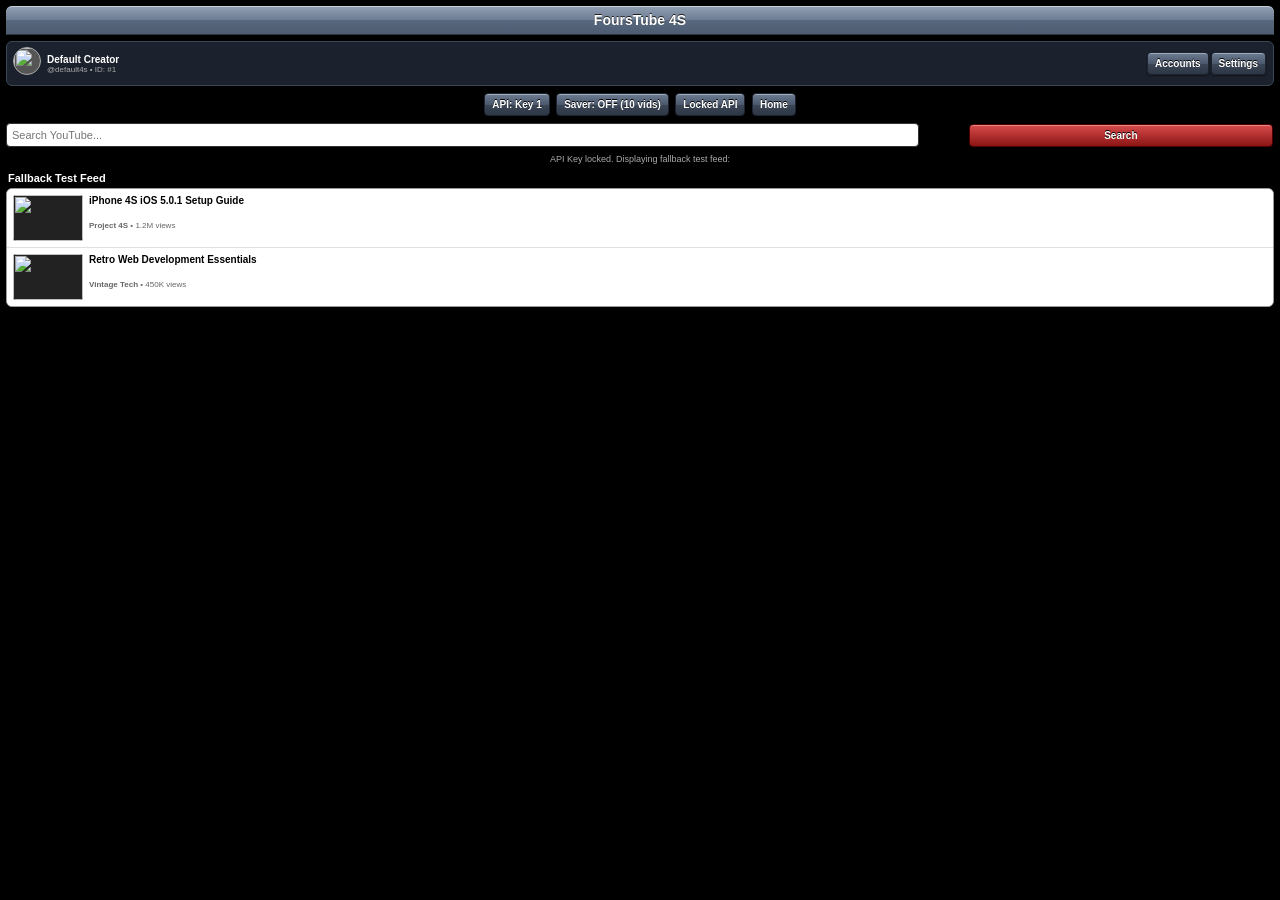
==== commit 15995d00: "Release v1.5.5" ====
--- a/public/youtube.html
+++ b/public/youtube.html
@@ -8,20 +8,20 @@
     <title>FoursTube 4S</title>
     <style>
         * { -webkit-box-sizing: border-box; box-sizing: border-box; margin: 0; padding: 0; }
-        body { background: #000 url('https://www.transparenttextures.com/patterns/dark-denim-3.png') repeat; color: #fff; font-family: "Helvetica Neue", Helvetica, Arial, sans-serif; padding: 8px; }
+        body { background: #000 url('https://www.transparenttextures.com/patterns/dark-denim-3.png') repeat; color: #fff; font-family: "Helvetica Neue", Helvetica, Arial, sans-serif; padding: 6px; }
         
         .header {
             background: -webkit-gradient(linear, left top, left bottom, from(#b0b9c6), color-stop(0.05, #8e9cb0), color-stop(0.5, #6d7d93), color-stop(0.51, #57677d), to(#4d5c71));
             border-bottom: 1px solid #2e3540;
-            padding: 8px 10px;
+            padding: 6px 8px;
             border-radius: 6px 6px 0 0;
             -webkit-box-shadow: inset 0 1px 0 rgba(255,255,255,0.4);
             box-shadow: inset 0 1px 0 rgba(255,255,255,0.4);
-            margin-bottom: 8px;
-        }
-        .header h1 { font-size: 15px; text-shadow: 0 -1px 0 #222; text-align: center; color: #fff; }
-
-        .control-bar { text-align: center; margin-bottom: 8px; }
+            margin-bottom: 6px;
+        }
+        .header h1 { font-size: 14px; text-shadow: 0 -1px 0 #222; text-align: center; color: #fff; }
+
+        .control-bar { text-align: center; margin-bottom: 6px; }
 
         .btn-ios {
             display: inline-block;
@@ -51,75 +51,75 @@
             border-color: #3b0550;
         }
 
-        .search-box { margin-bottom: 8px; }
-        .search-input { width: 72%; padding: 6px; background: #fff; border: 1px solid #333; font-size: 12px; border-radius: 4px; color:#000; }
+        .search-box { margin-bottom: 6px; }
+        .search-input { width: 72%; padding: 5px; background: #fff; border: 1px solid #333; font-size: 11px; border-radius: 4px; color:#000; }
         .btn-search {
-            width: 24%; float: right; padding: 6px;
+            width: 24%; float: right; padding: 5px;
             background: -webkit-gradient(linear, left top, left bottom, from(#d84b4b), to(#8c1515));
             border-color: #500;
         }
 
-        .player-wrap { width: 100%; height: 200px; background: #000; margin-bottom: 8px; display: none; border: 1px solid #444; border-radius: 6px; }
+        .player-wrap { width: 100%; height: 180px; background: #000; margin-bottom: 6px; display: none; border: 1px solid #444; border-radius: 6px; }
         iframe { width: 100%; height: 100%; border: none; border-radius: 6px; }
 
-        .section-header { font-size: 12px; font-weight: bold; color: #fff; text-shadow: 0 1px 1px #000; margin: 10px 0 4px 2px; }
+        .section-header { font-size: 11px; font-weight: bold; color: #fff; text-shadow: 0 1px 1px #000; margin: 8px 0 4px 2px; }
 
         /* User Profile Ribbon */
-        .user-bar { background: #1c222d; border: 1px solid #3b4657; border-radius: 6px; padding: 6px 8px; margin-bottom: 8px; display: -webkit-box; -webkit-box-align: center; }
+        .user-bar { background: #1c222d; border: 1px solid #3b4657; border-radius: 6px; padding: 5px 6px; margin-bottom: 6px; display: -webkit-box; -webkit-box-align: center; }
         .user-clickable { display: -webkit-box; -webkit-box-align: center; -webkit-box-flex: 1; cursor: pointer; }
-        .user-avatar { width: 32px; height: 32px; border-radius: 16px; margin-right: 8px; border: 1px solid #aaa; background: #555; object-fit: cover; }
-        .user-info { -webkit-box-flex: 1; font-size: 11px; }
-        .user-handle { font-size: 9px; color: #aaa; }
-        .admin-badge { background: #900c3f; color: #fff; font-size: 8px; font-weight: bold; padding: 1px 4px; border-radius: 3px; margin-left: 4px; display: inline-block; }
+        .user-avatar { width: 28px; height: 28px; border-radius: 14px; margin-right: 6px; border: 1px solid #aaa; background: #555; object-fit: cover; }
+        .user-info { -webkit-box-flex: 1; font-size: 10px; }
+        .user-handle { font-size: 8px; color: #aaa; }
+        .admin-badge { background: #900c3f; color: #fff; font-size: 7px; font-weight: bold; padding: 1px 3px; border-radius: 3px; margin-left: 3px; display: inline-block; }
 
         /* Video Lists */
-        .list-container { background: #fff; border-radius: 6px; border: 1px solid #999; overflow: hidden; margin-bottom: 8px; }
-        .card { padding: 8px; border-bottom: 1px solid #e0e0e0; cursor: pointer; color: #000; background: #fff; }
+        .list-container { background: #fff; border-radius: 6px; border: 1px solid #999; overflow: hidden; margin-bottom: 6px; }
+        .card { padding: 6px; border-bottom: 1px solid #e0e0e0; cursor: pointer; color: #000; background: #fff; }
         .card:last-child { border-bottom: none; }
         .card:active { background: #0275d8; color: #fff; }
-        .card img { width: 76px; height: 50px; float: left; margin-right: 8px; border-radius: 3px; background: #222; object-fit: cover; }
-        .card-title { font-size: 11px; font-weight: bold; line-height: 1.25; height: 28px; overflow: hidden; }
-        .card-meta { font-size: 9px; color: #666; margin-top: 3px; }
+        .card img { width: 70px; height: 46px; float: left; margin-right: 6px; border-radius: 3px; background: #222; object-fit: cover; }
+        .card-title { font-size: 10px; font-weight: bold; line-height: 1.2; height: 24px; overflow: hidden; }
+        .card-meta { font-size: 8px; color: #666; margin-top: 2px; }
         .card:active .card-meta { color: #ddd; }
 
         /* Shorts Grid */
-        .shorts-container { display: -webkit-box; overflow-x: auto; margin-bottom: 8px; padding-bottom: 6px; }
-        .short-card { width: 95px; margin-right: 6px; background: #fff; color: #000; border-radius: 6px; padding: 4px; border: 1px solid #999; cursor: pointer; }
-        .short-card img { width: 100%; height: 115px; border-radius: 4px; object-fit: cover; background: #222; }
-        .short-title { font-size: 9px; font-weight: bold; height: 32px; overflow: hidden; margin-top: 4px; line-height: 1.15; word-wrap: break-word; }
+        .shorts-container { display: -webkit-box; overflow-x: auto; margin-bottom: 6px; padding-bottom: 4px; -webkit-overflow-scrolling: touch; }
+        .short-card { width: 85px; margin-right: 5px; background: #fff; color: #000; border-radius: 6px; padding: 3px; border: 1px solid #999; cursor: pointer; }
+        .short-card img { width: 100%; height: 100px; border-radius: 4px; object-fit: cover; background: #222; }
+        .short-title { font-size: 8px; font-weight: bold; height: 26px; overflow: hidden; margin-top: 2px; line-height: 1.1; word-wrap: break-word; }
 
         /* Comments Box */
-        .comments-section { background: #fff; color: #000; border-radius: 6px; padding: 8px; margin-top: 8px; border: 1px solid #999; }
-        .comment-item { padding: 5px 0; border-bottom: 1px solid #eee; font-size: 10px; }
+        .comments-section { background: #fff; color: #000; border-radius: 6px; padding: 6px; margin-top: 6px; border: 1px solid #999; }
+        .comment-item { padding: 4px 0; border-bottom: 1px solid #eee; font-size: 9px; }
         .comment-item:last-child { border-bottom: none; }
         .comment-author { font-weight: bold; color: #0275d8; }
-        .comment-input { width: 70%; padding: 4px; font-size: 11px; border: 1px solid #ccc; border-radius: 3px; }
+        .comment-input { width: 68%; padding: 3px; font-size: 10px; border: 1px solid #ccc; border-radius: 3px; }
 
         /* Skeleton Loading UI */
-        .skeleton-card { padding: 8px; border-bottom: 1px solid #eee; background: #fff; }
-        .sk-thumb { width: 76px; height: 50px; float: left; background: #e0e0e0; border-radius: 3px; }
-        .sk-line { height: 10px; background: #e0e0e0; margin-bottom: 6px; border-radius: 2px; }
+        .skeleton-card { padding: 6px; border-bottom: 1px solid #eee; background: #fff; }
+        .sk-thumb { width: 70px; height: 46px; float: left; background: #e0e0e0; border-radius: 3px; }
+        .sk-line { height: 9px; background: #e0e0e0; margin-bottom: 5px; border-radius: 2px; }
         .sk-line.short { width: 50%; }
-        .sk-body { margin-left: 84px; }
-
-        /* iOS 5 Modals */
+        .sk-body { margin-left: 78px; }
+
+        /* Fixed iOS 5 Modals - Fully Scrollable & Scaled for 3.5" Screen */
         .modal-overlay {
             position: fixed; top: 0; left: 0; right: 0; bottom: 0;
-            background: rgba(0,0,0,0.7); display: none; -webkit-box-pack: center; -webkit-box-align: center;
-            z-index: 999; padding: 12px;
+            background: rgba(0,0,0,0.75); display: none; -webkit-box-pack: center; -webkit-box-align: center;
+            z-index: 999; padding: 6px;
         }
         .modal-card {
-            background: #2d3644; border: 1px solid #57677d; border-radius: 8px;
-            width: 100%; max-width: 320px; max-height: 85vh; overflow-y: auto;
-            padding: 10px; -webkit-box-shadow: 0 4px 15px rgba(0,0,0,0.8); color: #fff;
-        }
-        .modal-header { font-size: 14px; font-weight: bold; text-align: center; margin-bottom: 10px; border-bottom: 1px solid #444; padding-bottom: 6px; }
-        .modal-item { background: #fff; color: #000; padding: 8px; border-radius: 4px; margin-bottom: 6px; font-size: 11px; cursor: pointer; }
+            background: #2d3644; border: 1px solid #57677d; border-radius: 6px;
+            width: 100%; max-width: 290px; max-height: 65vh; overflow-y: auto; -webkit-overflow-scrolling: touch;
+            padding: 8px; -webkit-box-shadow: 0 4px 15px rgba(0,0,0,0.8); color: #fff;
+        }
+        .modal-header { font-size: 12px; font-weight: bold; text-align: center; margin-bottom: 6px; border-bottom: 1px solid #444; padding-bottom: 4px; }
+        .modal-item { background: #fff; color: #000; padding: 5px; border-radius: 4px; margin-bottom: 4px; font-size: 10px; cursor: pointer; }
         .modal-item:active { background: #0275d8; color: #fff; }
-        .modal-input { width: 100%; padding: 6px; font-size: 12px; margin-bottom: 8px; border-radius: 4px; border: 1px solid #ccc; color: #000; }
-        .modal-label { font-size: 10px; color: #aaa; margin-bottom: 4px; text-align: center; }
-
-        /* Centered Default PFP Picker Grid */
+        .modal-input { width: 100%; padding: 4px; font-size: 11px; margin-bottom: 6px; border-radius: 4px; border: 1px solid #ccc; color: #000; }
+        .modal-label { font-size: 9px; color: #aaa; margin-bottom: 2px; text-align: center; }
+
+        /* Compact Default PFP Picker Grid */
         .pfp-picker {
             display: -webkit-box;
             display: -webkit-flex;
@@ -129,23 +129,22 @@
             justify-content: center;
             -webkit-flex-wrap: wrap;
             flex-wrap: wrap;
-            margin-bottom: 10px;
-            padding-bottom: 4px;
+            margin-bottom: 6px;
         }
         .pfp-opt {
-            width: 44px; height: 44px;
-            border-radius: 22px;
+            width: 32px; height: 32px;
+            border-radius: 16px;
             border: 2px solid #555;
-            margin: 4px;
+            margin: 2px;
             cursor: pointer;
             object-fit: cover;
             background: #111;
         }
-        .pfp-opt.selected { border-color: #4bd84b; -webkit-box-shadow: 0 0 8px #4bd84b; }
-
-        .profile-view { text-align: center; margin-bottom: 10px; }
-        .profile-view img { width: 64px; height: 64px; border-radius: 32px; border: 2px solid #fff; margin: 0 auto 6px auto; display: block; object-fit: cover; }
-        .history-box { max-height: 140px; overflow-y: auto; background: #fff; border-radius: 4px; color: #000; font-size: 10px; }
+        .pfp-opt.selected { border-color: #4bd84b; -webkit-box-shadow: 0 0 6px #4bd84b; }
+
+        .profile-view { text-align: center; margin-bottom: 6px; }
+        .profile-view img { width: 44px; height: 44px; border-radius: 22px; border: 2px solid #fff; margin: 0 auto 4px auto; display: block; object-fit: cover; }
+        .history-box { max-height: 90px; overflow-y: auto; background: #fff; border-radius: 4px; color: #000; font-size: 9px; -webkit-overflow-scrolling: touch; }
 
         .clear { clear: both; }
     </style>
@@ -187,7 +186,7 @@
         <div class="clear"></div>
     </form>
 
-    <div id="status" style="font-size:10px; color:#aaa; margin-bottom:6px; text-align:center;"></div>
+    <div id="status" style="font-size:9px; color:#aaa; margin-bottom:4px; text-align:center;"></div>
 
     <div id="contentArea"></div>
 
@@ -196,8 +195,8 @@
         <div class="modal-card">
             <div class="modal-header">Channel Manager</div>
             <div id="accList"></div>
-            <button class="btn-ios active" style="width:100%; padding:8px; margin-bottom:6px;" onclick="openModal('createModal')">+ Create New Channel</button>
-            <button class="btn-ios" style="width:100%; padding:6px;" onclick="closeModal('accModal')">Close</button>
+            <button class="btn-ios active" style="width:100%; padding:6px; margin-bottom:4px;" onclick="openModal('createModal')">+ Create New Channel</button>
+            <button class="btn-ios" style="width:100%; padding:5px;" onclick="closeModal('accModal')">Close</button>
         </div>
     </div>
 
@@ -207,33 +206,30 @@
             <div class="modal-header">Create Channel</div>
             <div class="modal-label">Channel Name</div>
             <input type="text" id="cNameInput" class="modal-input" placeholder="Channel Name">
-            <div class="modal-label">Handle (min 3 chars, letters/numbers only)</div>
+            <div class="modal-label">Handle (min 3 chars)</div>
             <input type="text" id="cHandleInput" class="modal-input" placeholder="e.g. techguy4s">
             
-            <div class="modal-label">Select Default Profile Picture</div>
+            <div class="modal-label">Select Default PFP</div>
             <div class="pfp-picker" id="pfpPickerRow"></div>
 
-            <!-- Custom PFP Mode Toggle -->
-            <div style="text-align: center; margin: 6px 0;">
+            <div style="text-align: center; margin: 4px 0;">
                 <button type="button" class="btn-ios" id="btnTogglePfpMode" onclick="togglePfpInputMode('create')">Switch to File Upload</button>
             </div>
 
-            <!-- URL Mode -->
             <div id="pfpUrlGroup">
                 <div class="modal-label">PFP Image Link</div>
                 <input type="text" id="cPfpInput" class="modal-input" placeholder="https://...">
             </div>
 
-            <!-- File Upload Explorer Mode -->
             <div id="pfpFileGroup" style="display:none;">
                 <div class="modal-label">Choose Image from Device</div>
                 <input type="file" id="cFileInput" class="modal-input" accept="image/*" onchange="handleFileUpload(event, 'create')">
             </div>
 
-            <div class="modal-label">Channel Password (Optional)</div>
+            <div class="modal-label">Password (Optional)</div>
             <input type="password" id="cPassInput" class="modal-input" placeholder="Password">
-            <button class="btn-ios active" style="width:100%; padding:8px; margin-bottom:6px;" onclick="submitNewChannel()">Create</button>
-            <button class="btn-ios" style="width:100%; padding:6px;" onclick="closeModal('createModal')">Cancel</button>
+            <button class="btn-ios active" style="width:100%; padding:6px; margin-bottom:4px;" onclick="submitNewChannel()">Create</button>
+            <button class="btn-ios" style="width:100%; padding:5px;" onclick="closeModal('createModal')">Cancel</button>
         </div>
     </div>
 
@@ -241,10 +237,10 @@
     <div class="modal-overlay" id="passModal">
         <div class="modal-card">
             <div class="modal-header" id="passPromptTitle">Enter Password</div>
-            <div id="passPromptSub" style="font-size:10px; color:#aaa; text-align:center; margin-bottom:8px;"></div>
+            <div id="passPromptSub" style="font-size:9px; color:#aaa; text-align:center; margin-bottom:6px;"></div>
             <input type="password" id="passModalInput" class="modal-input" placeholder="Password">
-            <button class="btn-ios active" style="width:100%; padding:8px; margin-bottom:6px;" onclick="submitPassModal()">Unlock</button>
-            <button class="btn-ios" style="width:100%; padding:6px;" onclick="closeModal('passModal')">Cancel</button>
+            <button class="btn-ios active" style="width:100%; padding:6px; margin-bottom:4px;" onclick="submitPassModal()">Unlock</button>
+            <button class="btn-ios" style="width:100%; padding:5px;" onclick="closeModal('passModal')">Cancel</button>
         </div>
     </div>
 
@@ -254,14 +250,14 @@
             <div class="modal-header">My Channel</div>
             <div class="profile-view">
                 <img id="profPic" src="">
-                <div id="profTitle" style="font-weight:bold; font-size:13px;"></div>
-                <div id="profHandle" style="font-size:10px; color:#aaa;"></div>
-                <div id="profCreated" style="font-size:9px; color:#888; margin-top:2px;"></div>
+                <div id="profTitle" style="font-weight:bold; font-size:11px;"></div>
+                <div id="profHandle" style="font-size:8px; color:#aaa;"></div>
+                <div id="profCreated" style="font-size:8px; color:#888; margin-top:1px;"></div>
             </div>
             <div class="section-header">Watch History</div>
             <div class="history-box" id="profHistoryList"></div>
-            <button class="btn-ios" id="profBadgeToggleBtn" style="width:100%; padding:6px; margin-top:8px; display:none;" onclick="toggleMyBadge()">Remove Admin Status</button>
-            <button class="btn-ios" style="width:100%; padding:6px; margin-top:4px;" onclick="closeModal('profileModal')">Close</button>
+            <button class="btn-ios" id="profBadgeToggleBtn" style="width:100%; padding:5px; margin-top:4px; display:none;" onclick="toggleMyBadge()">Remove Admin Status</button>
+            <button class="btn-ios" style="width:100%; padding:5px; margin-top:4px;" onclick="closeModal('profileModal')">Close</button>
         </div>
     </div>
 
@@ -281,7 +277,7 @@
             <div class="modal-item" onclick="settingToggleAutoPlay()">10. Toggle Saver Mode</div>
             <div class="modal-item" onclick="settingExportProfile()">11. View Account Metadata</div>
             <div class="modal-item" style="background:#d84b4b; color:#fff;" onclick="settingDeleteAccount()">12. Delete Current Channel</div>
-            <button class="btn-ios" style="width:100%; padding:6px; margin-top:6px;" onclick="closeModal('settingsModal')">Close Settings</button>
+            <button class="btn-ios" style="width:100%; padding:5px; margin-top:4px;" onclick="closeModal('settingsModal')">Close Settings</button>
         </div>
     </div>
 
@@ -289,29 +285,25 @@
     <div class="modal-overlay" id="editPfpModal">
         <div class="modal-card">
             <div class="modal-header">Change Profile Picture</div>
-            
             <div class="modal-label">Select Default Profile Picture</div>
             <div class="pfp-picker" id="editPfpPickerRow"></div>
 
-            <!-- Custom PFP Mode Toggle -->
-            <div style="text-align: center; margin: 6px 0;">
+            <div style="text-align: center; margin: 4px 0;">
                 <button type="button" class="btn-ios" id="btnToggleEditPfpMode" onclick="togglePfpInputMode('edit')">Switch to File Upload</button>
             </div>
 
-            <!-- URL Mode -->
             <div id="editPfpUrlGroup">
                 <div class="modal-label">Or PFP Image Link</div>
                 <input type="text" id="editPfpInput" class="modal-input" placeholder="https://...">
             </div>
 
-            <!-- File Upload Explorer Mode -->
             <div id="editPfpFileGroup" style="display:none;">
                 <div class="modal-label">Or Choose Image from Device</div>
                 <input type="file" id="editFileInput" class="modal-input" accept="image/*" onchange="handleFileUpload(event, 'edit')">
             </div>
 
-            <button class="btn-ios active" style="width:100%; padding:8px; margin-bottom:6px;" onclick="saveSettingPfp()">Save Picture</button>
-            <button class="btn-ios" style="width:100%; padding:6px;" onclick="closeModal('editPfpModal')">Cancel</button>
+            <button class="btn-ios active" style="width:100%; padding:6px; margin-bottom:4px;" onclick="saveSettingPfp()">Save Picture</button>
+            <button class="btn-ios" style="width:100%; padding:5px;" onclick="closeModal('editPfpModal')">Cancel</button>
         </div>
     </div>
 
@@ -319,11 +311,11 @@
     <div class="modal-overlay" id="adminModal">
         <div class="modal-card">
             <div class="modal-header">Admin Suite (matt-djs-24)</div>
-            <button class="btn-ios active" style="width:100%; padding:6px; margin-bottom:6px;" onclick="adminGenerateFakes()">+ Spawn 3 Demo Channels</button>
-            <div class="modal-label">Channel Controls (Click to manage):</div>
+            <button class="btn-ios active" style="width:100%; padding:5px; margin-bottom:4px;" onclick="adminGenerateFakes()">+ Spawn 3 Demo Channels</button>
+            <div class="modal-label">Channel Controls:</div>
             <div id="adminAccList"></div>
-            <button class="btn-ios danger" style="width:100%; padding:6px; margin-top:6px;" onclick="adminClearAll()">Clear All Accounts</button>
-            <button class="btn-ios" style="width:100%; padding:6px; margin-top:6px;" onclick="closeModal('adminModal')">Exit Admin</button>
+            <button class="btn-ios danger" style="width:100%; padding:5px; margin-top:4px;" onclick="adminClearAll()">Clear All Accounts</button>
+            <button class="btn-ios" style="width:100%; padding:5px; margin-top:4px;" onclick="closeModal('adminModal')">Exit Admin</button>
         </div>
     </div>
 
@@ -349,13 +341,13 @@
         var uploadedCustomPfp = "";
         var uploadedEditCustomPfp = "";
 
-        // Requested Default Profile Picture URLs
+        // Standard static images natively supported by vintage Safari SSL
         var DEFAULT_PFPS = [
-            "https://external-content.duckduckgo.com/iu/?u=https%3A%2F%2Fimages-wixmp-ed30a86b8c4ca887773594c2.wixmp.com%2Ff%2F93cb2394-db3d-4c6f-8393-d493a2aa1323%2Fdgaqbd4-f7021eed-3a60-46fe-bc56-1f63326adb1a.png%3Ftoken%3DeyJ0eXAiOiJKV1QiLCJhbGciOiJIUzI1NiJ9.[base64].5H7yauAX4aEvhPqzrVhNJTd5Y5SoGzZouG_lNg22in8&f=1&nofb=1&ipt=55942260a5c9de8c7fb339ad9350da9f6a5a4c84d324931ccb20b18ccaa29817&ipo=images",
-            "https://external-content.duckduckgo.com/iu/?u=https%3A%2F%2Fi.pinimg.com%2F736x%2F8b%2F0f%2Fd0%2F8b0fd0bd8c61d0914157a9e88cf8c02f.jpg&f=1&nofb=1&ipt=ef4589c34c8eefd03d3eb4daac80e7042601884a5a574b71ed24d50959ee2d3b&ipo=images",
-            "https://external-content.duckduckgo.com/iu/?u=https%3A%2F%2Fwww.asiamediajournal.com%2Fwp-content%2Fuploads%2F2022%2F11%2FMorty-Smith-PFP-For-Tiktok-696x698.jpg&f=1&nofb=1&ipt=7be47918d4ceb68f15fcc0fe714c67088eac5be394f7a421b5f298c552e9062f&ipo=images",
-            "https://external-content.duckduckgo.com/iu/?u=https%3A%2F%2Fm.gettywallpapers.com%2Fwp-content%2Fuploads%2F2023%2F09%2FMorty-Smith-pfp.jpg&f=1&nofb=1&ipt=4cb37ae81581b0b36d6b2025302eede6fbd315d18fe0ed9e2e4d09c119a8e09a&ipo=images",
-            "https://wallpaperaccess.com/full/9088142.jpg"
+            "https://upload.wikimedia.org/wikipedia/commons/thumb/d/d7/Android_home_icon.svg/240px-Android_home_icon.svg.png",
+            "https://upload.wikimedia.org/wikipedia/commons/thumb/f/fa/Apple_logo_black.svg/240px-Apple_logo_black.svg.png",
+            "https://upload.wikimedia.org/wikipedia/commons/thumb/6/6a/External_link_font_awesome.svg/240px-External_link_font_awesome.svg.png",
+            "https://upload.wikimedia.org/wikipedia/commons/thumb/7/7b/Icon_Planet.svg/240px-Icon_Planet.svg.png",
+            "https://upload.wikimedia.org/wikipedia/commons/thumb/0/05/Honkai_Star_Rail_Icon.png/240px-Honkai_Star_Rail_Icon.png"
         ];
         var selectedDefaultPfp = DEFAULT_PFPS[0];
         var selectedEditDefaultPfp = DEFAULT_PFPS[0];
@@ -587,11 +579,11 @@
                 for (var i = 0; i < history.length; i++) {
                     var item = history[i];
                     var div = document.createElement('div');
-                    div.style.padding = '6px';
+                    div.style.padding = '5px';
                     div.style.borderBottom = '1px solid #eee';
                     div.style.cursor = 'pointer';
                     div.onclick = (function(vid){ return function(){ closeModal('profileModal'); playVideo(vid); }; })(item.id);
-                    div.innerHTML = '<b>' + item.title + '</b><br><span style="color:#666; font-size:9px;">' + item.time + '</span>';
+                    div.innerHTML = '<b>' + item.title + '</b><br><span style="color:#666; font-size:8px;">' + item.time + '</span>';
                     hList.appendChild(div);
                 }
             }
@@ -964,13 +956,16 @@
             xhr.send();
         }
 
+        // Updated Video Playback handler formatted for iOS 5 WebKit compatibility
         function playVideo(id, title) {
             activeVideoId = id;
             if (title) recordWatchHistory(id, title);
             var wrap = document.getElementById('playerWrap');
             var player = document.getElementById('ytPlayer');
             wrap.style.display = 'block';
-            player.src = 'https://www.youtube.com/embed/' + id + '?autoplay=1';
+            
+            // Standard HTML5 YouTube iframe embed parameters tailored for iOS 5 Safari handoff
+            player.src = 'https://www.youtube.com/embed/' + id + '?playsinline=1&rel=0&enablejsapi=1';
             window.scrollTo(0, 0);
             showComments(id);
         }
@@ -1023,7 +1018,7 @@
             }
 
             var form = document.createElement('form');
-            form.style.marginTop = '8px';
+            form.style.marginTop = '6px';
             form.onsubmit = function(e) {
                 if (e && e.preventDefault) e.preventDefault();
                 var inp = document.getElementById('cInput');
@@ -1040,7 +1035,7 @@
             };
 
             form.innerHTML = '<input type="text" id="cInput" class="comment-input" placeholder="Add a comment..." required> ' +
-                             '<button type="submit" class="btn-ios" style="padding:4px 8px;">Post</button>';
+                             '<button type="submit" class="btn-ios" style="padding:3px 6px;">Post</button>';
             section.appendChild(form);
 
             document.getElementById('contentArea').appendChild(section);
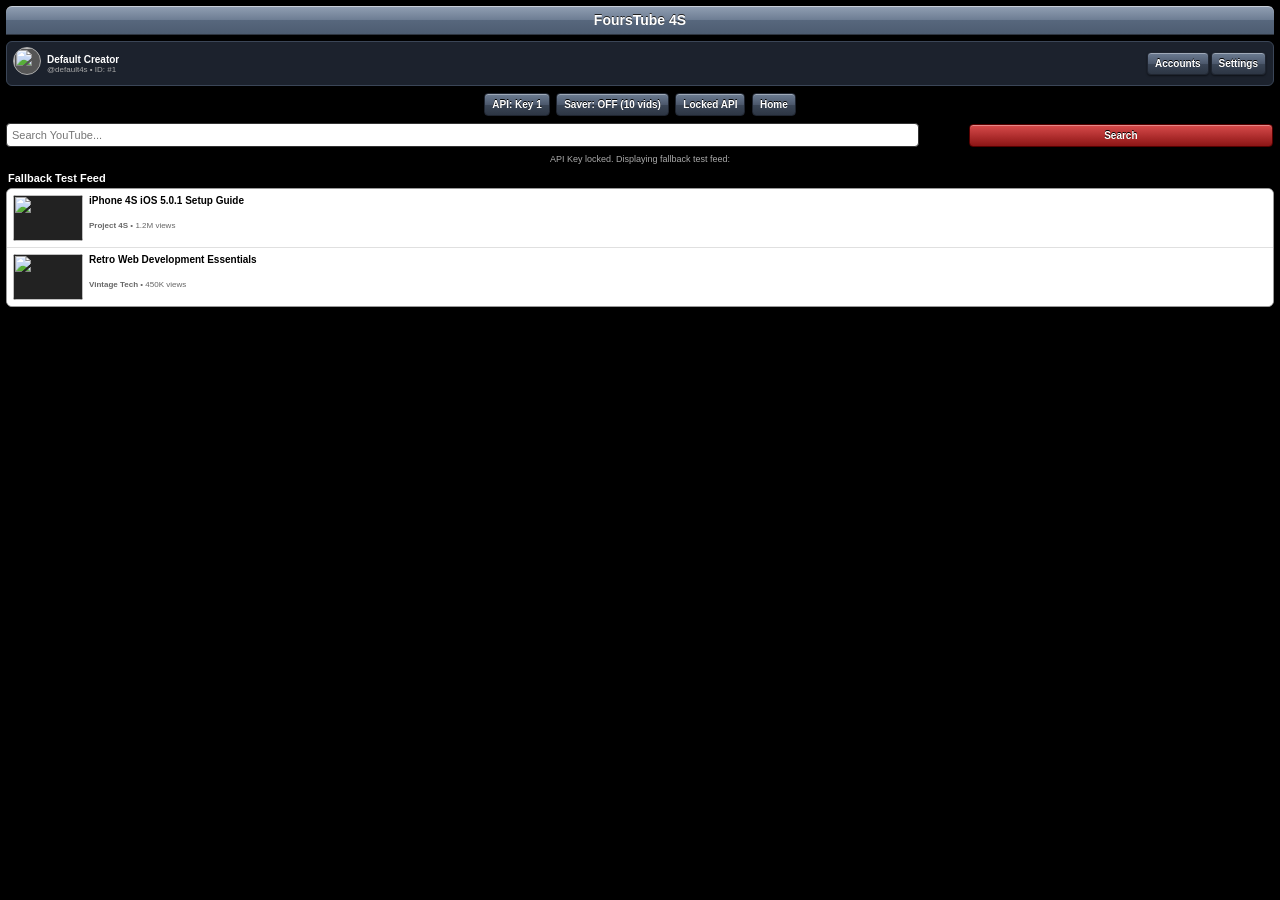
==== commit 41084346: "Release v1.7.3.1 its going to be 1.7.3.x until it works." ====
--- a/public/youtube.html
+++ b/public/youtube.html
@@ -4,11 +4,10 @@
     <meta charset="UTF-8">
     <meta name="viewport" content="width=device-width, initial-scale=1.0, maximum-scale=1.0, user-scalable=no">
     <meta name="apple-mobile-web-app-capable" content="yes">
-    <link rel="icon" href="/favicon.png" type="image/png">
     <title>FoursTube 4S</title>
     <style>
         * { -webkit-box-sizing: border-box; box-sizing: border-box; margin: 0; padding: 0; }
-        body { background: #000 url('https://www.transparenttextures.com/patterns/dark-denim-3.png') repeat; color: #fff; font-family: "Helvetica Neue", Helvetica, Arial, sans-serif; padding: 6px; }
+        body { background: #000 url('http://www.transparenttextures.com/patterns/dark-denim-3.png') repeat; color: #fff; font-family: "Helvetica Neue", Helvetica, Arial, sans-serif; padding: 6px; }
         
         .header {
             background: -webkit-gradient(linear, left top, left bottom, from(#b0b9c6), color-stop(0.05, #8e9cb0), color-stop(0.5, #6d7d93), color-stop(0.51, #57677d), to(#4d5c71));
@@ -59,12 +58,12 @@
             border-color: #500;
         }
 
-        .player-wrap { width: 100%; height: 180px; background: #000; margin-bottom: 6px; display: none; border: 1px solid #444; border-radius: 6px; }
-        iframe { width: 100%; height: 100%; border: none; border-radius: 6px; }
+        /* Native Video Player Container for iOS 5 */
+        .player-wrap { width: 100%; height: 180px; background: #000; margin-bottom: 6px; display: none; border: 1px solid #444; border-radius: 6px; text-align: center; }
+        video { width: 100%; height: 100%; border-radius: 6px; background: #000; }
 
         .section-header { font-size: 11px; font-weight: bold; color: #fff; text-shadow: 0 1px 1px #000; margin: 8px 0 4px 2px; }
 
-        /* User Profile Ribbon */
         .user-bar { background: #1c222d; border: 1px solid #3b4657; border-radius: 6px; padding: 5px 6px; margin-bottom: 6px; display: -webkit-box; -webkit-box-align: center; }
         .user-clickable { display: -webkit-box; -webkit-box-align: center; -webkit-box-flex: 1; cursor: pointer; }
         .user-avatar { width: 28px; height: 28px; border-radius: 14px; margin-right: 6px; border: 1px solid #aaa; background: #555; object-fit: cover; }
@@ -72,7 +71,6 @@
         .user-handle { font-size: 8px; color: #aaa; }
         .admin-badge { background: #900c3f; color: #fff; font-size: 7px; font-weight: bold; padding: 1px 3px; border-radius: 3px; margin-left: 3px; display: inline-block; }
 
-        /* Video Lists */
         .list-container { background: #fff; border-radius: 6px; border: 1px solid #999; overflow: hidden; margin-bottom: 6px; }
         .card { padding: 6px; border-bottom: 1px solid #e0e0e0; cursor: pointer; color: #000; background: #fff; }
         .card:last-child { border-bottom: none; }
@@ -82,27 +80,23 @@
         .card-meta { font-size: 8px; color: #666; margin-top: 2px; }
         .card:active .card-meta { color: #ddd; }
 
-        /* Shorts Grid */
         .shorts-container { display: -webkit-box; overflow-x: auto; margin-bottom: 6px; padding-bottom: 4px; -webkit-overflow-scrolling: touch; }
         .short-card { width: 85px; margin-right: 5px; background: #fff; color: #000; border-radius: 6px; padding: 3px; border: 1px solid #999; cursor: pointer; }
         .short-card img { width: 100%; height: 100px; border-radius: 4px; object-fit: cover; background: #222; }
         .short-title { font-size: 8px; font-weight: bold; height: 26px; overflow: hidden; margin-top: 2px; line-height: 1.1; word-wrap: break-word; }
 
-        /* Comments Box */
         .comments-section { background: #fff; color: #000; border-radius: 6px; padding: 6px; margin-top: 6px; border: 1px solid #999; }
         .comment-item { padding: 4px 0; border-bottom: 1px solid #eee; font-size: 9px; }
         .comment-item:last-child { border-bottom: none; }
         .comment-author { font-weight: bold; color: #0275d8; }
         .comment-input { width: 68%; padding: 3px; font-size: 10px; border: 1px solid #ccc; border-radius: 3px; }
 
-        /* Skeleton Loading UI */
         .skeleton-card { padding: 6px; border-bottom: 1px solid #eee; background: #fff; }
         .sk-thumb { width: 70px; height: 46px; float: left; background: #e0e0e0; border-radius: 3px; }
         .sk-line { height: 9px; background: #e0e0e0; margin-bottom: 5px; border-radius: 2px; }
         .sk-line.short { width: 50%; }
         .sk-body { margin-left: 78px; }
 
-        /* Fixed iOS 5 Modals - Fully Scrollable & Scaled for 3.5" Screen */
         .modal-overlay {
             position: fixed; top: 0; left: 0; right: 0; bottom: 0;
             background: rgba(0,0,0,0.75); display: none; -webkit-box-pack: center; -webkit-box-align: center;
@@ -110,7 +104,7 @@
         }
         .modal-card {
             background: #2d3644; border: 1px solid #57677d; border-radius: 6px;
-            width: 100%; max-width: 290px; max-height: 65vh; overflow-y: auto; -webkit-overflow-scrolling: touch;
+            width: 100%; max-width: 290px; max-height: 60vh; overflow-y: auto; -webkit-overflow-scrolling: touch;
             padding: 8px; -webkit-box-shadow: 0 4px 15px rgba(0,0,0,0.8); color: #fff;
         }
         .modal-header { font-size: 12px; font-weight: bold; text-align: center; margin-bottom: 6px; border-bottom: 1px solid #444; padding-bottom: 4px; }
@@ -119,7 +113,6 @@
         .modal-input { width: 100%; padding: 4px; font-size: 11px; margin-bottom: 6px; border-radius: 4px; border: 1px solid #ccc; color: #000; }
         .modal-label { font-size: 9px; color: #aaa; margin-bottom: 2px; text-align: center; }
 
-        /* Compact Default PFP Picker Grid */
         .pfp-picker {
             display: -webkit-box;
             display: -webkit-flex;
@@ -155,7 +148,6 @@
         <h1>FoursTube 4S</h1>
     </div>
 
-    <!-- User Profile Bar -->
     <div class="user-bar" id="userBar">
         <div class="user-clickable" onclick="openChannelProfile()">
             <img class="user-avatar" id="uAvatar" src="">
@@ -176,8 +168,12 @@
         <a href="index.html" class="btn-ios" style="text-decoration:none;">Home</a>
     </div>
 
+    <!-- HTML5 Video Player Native to iOS 5 QuickTime -->
     <div id="playerWrap" class="player-wrap">
-        <iframe id="ytPlayer" src="" allowfullscreen></iframe>
+        <video id="nativePlayer" controls autoplay playsinline preload="metadata">
+            <source id="videoSource" src="" type="video/mp4">
+            Your iOS version cannot stream this video format directly.
+        </video>
     </div>
 
     <form class="search-box" onsubmit="doSearch(event)">
@@ -218,7 +214,7 @@
 
             <div id="pfpUrlGroup">
                 <div class="modal-label">PFP Image Link</div>
-                <input type="text" id="cPfpInput" class="modal-input" placeholder="https://...">
+                <input type="text" id="cPfpInput" class="modal-input" placeholder="http://...">
             </div>
 
             <div id="pfpFileGroup" style="display:none;">
@@ -244,7 +240,7 @@
         </div>
     </div>
 
-    <!-- Modal 4: Channel Profile Page -->
+    <!-- Modal 4: Profile -->
     <div class="modal-overlay" id="profileModal">
         <div class="modal-card">
             <div class="modal-header">My Channel</div>
@@ -261,7 +257,7 @@
         </div>
     </div>
 
-    <!-- Modal 5: Settings Menu -->
+    <!-- Modal 5: Settings -->
     <div class="modal-overlay" id="settingsModal">
         <div class="modal-card">
             <div class="modal-header">Channel Settings</div>
@@ -281,7 +277,7 @@
         </div>
     </div>
 
-    <!-- Modal 5.5: Edit PFP Modal -->
+    <!-- Modal 5.5: Edit PFP -->
     <div class="modal-overlay" id="editPfpModal">
         <div class="modal-card">
             <div class="modal-header">Change Profile Picture</div>
@@ -294,7 +290,7 @@
 
             <div id="editPfpUrlGroup">
                 <div class="modal-label">Or PFP Image Link</div>
-                <input type="text" id="editPfpInput" class="modal-input" placeholder="https://...">
+                <input type="text" id="editPfpInput" class="modal-input" placeholder="http://...">
             </div>
 
             <div id="editPfpFileGroup" style="display:none;">
@@ -341,13 +337,13 @@
         var uploadedCustomPfp = "";
         var uploadedEditCustomPfp = "";
 
-        // Standard static images natively supported by vintage Safari SSL
+        // Unencrypted HTTP & retro-friendly SVG/PNG profile picture fallbacks for iOS 5
         var DEFAULT_PFPS = [
-            "https://upload.wikimedia.org/wikipedia/commons/thumb/d/d7/Android_home_icon.svg/240px-Android_home_icon.svg.png",
-            "https://upload.wikimedia.org/wikipedia/commons/thumb/f/fa/Apple_logo_black.svg/240px-Apple_logo_black.svg.png",
-            "https://upload.wikimedia.org/wikipedia/commons/thumb/6/6a/External_link_font_awesome.svg/240px-External_link_font_awesome.svg.png",
-            "https://upload.wikimedia.org/wikipedia/commons/thumb/7/7b/Icon_Planet.svg/240px-Icon_Planet.svg.png",
-            "https://upload.wikimedia.org/wikipedia/commons/thumb/0/05/Honkai_Star_Rail_Icon.png/240px-Honkai_Star_Rail_Icon.png"
+            "http://upload.wikimedia.org/wikipedia/commons/d/d7/Android_home_icon.svg",
+            "http://upload.wikimedia.org/wikipedia/commons/f/fa/Apple_logo_black.svg",
+            "http://upload.wikimedia.org/wikipedia/commons/6/6a/External_link_font_awesome.svg",
+            "http://upload.wikimedia.org/wikipedia/commons/7/7b/Icon_Planet.svg",
+            "http://upload.wikimedia.org/wikipedia/commons/0/05/Honkai_Star_Rail_Icon.png"
         ];
         var selectedDefaultPfp = DEFAULT_PFPS[0];
         var selectedEditDefaultPfp = DEFAULT_PFPS[0];
@@ -746,7 +742,6 @@
             renderView();
         }
 
-        // Settings Actions
         function settingChangeName() {
             var accs = getAccounts(); var idx = getActiveAccIndex();
             var n = prompt("Enter new Channel Name:", accs[idx].name);
@@ -802,7 +797,6 @@
             renderView();
         }
 
-        // Admin Panel Controls
         function openAdminPanel() {
             var accs = getAccounts();
             var cur = accs[getActiveAccIndex()] || accs[0];
@@ -956,16 +950,23 @@
             xhr.send();
         }
 
-        // Updated Video Playback handler formatted for iOS 5 WebKit compatibility
+        // Updated Video Playback Handler specifically designed for iOS 5 Native H.264 Playback
         function playVideo(id, title) {
             activeVideoId = id;
             if (title) recordWatchHistory(id, title);
             var wrap = document.getElementById('playerWrap');
-            var player = document.getElementById('ytPlayer');
+            var player = document.getElementById('nativePlayer');
+            var source = document.getElementById('videoSource');
+            
             wrap.style.display = 'block';
             
-            // Standard HTML5 YouTube iframe embed parameters tailored for iOS 5 Safari handoff
-            player.src = 'https://www.youtube.com/embed/' + id + '?playsinline=1&rel=0&enablejsapi=1';
+            // Invidious / Piped proxy stream URL format for vintage iOS native QuickTime player compatibility
+            var streamUrl = 'https://inv.tux.pizza/latest_version?id=' + id + '&itag=18';
+            
+            source.src = streamUrl;
+            player.load();
+            player.play();
+            
             window.scrollTo(0, 0);
             showComments(id);
         }
@@ -1063,7 +1064,7 @@
                     card.className = 'card';
                     card.onclick = (function(vId, vTitle){ return function(){ playVideo(vId, vTitle); }; })(item.id, item.title);
                     card.innerHTML = 
-                        '<img src="https://img.youtube.com/vi/' + item.id + '/hqdefault.jpg">' +
+                        '<img src="http://img.youtube.com/vi/' + item.id + '/hqdefault.jpg">' +
                         '<div>' +
                             '<div class="card-title">' + item.title + '</div>' +
                             '<div class="card-meta"><b>' + item.creator + '</b> • ' + item.views + '</div>' +
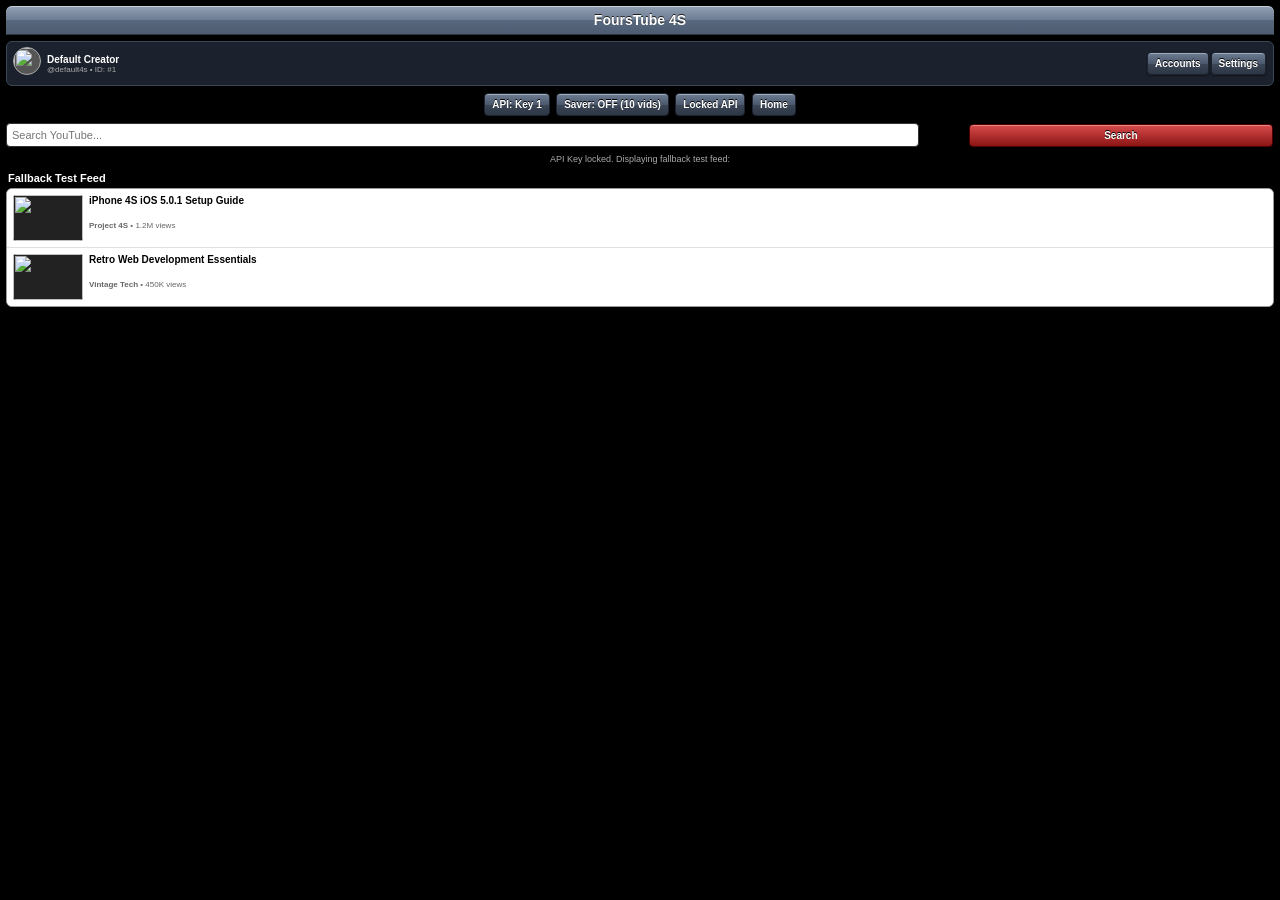
==== commit 538a285e: "Release v1.7.3.2" ====
--- a/public/youtube.html
+++ b/public/youtube.html
@@ -58,7 +58,6 @@
             border-color: #500;
         }
 
-        /* Native Video Player Container for iOS 5 */
         .player-wrap { width: 100%; height: 180px; background: #000; margin-bottom: 6px; display: none; border: 1px solid #444; border-radius: 6px; text-align: center; }
         video { width: 100%; height: 100%; border-radius: 6px; background: #000; }
 
@@ -168,7 +167,6 @@
         <a href="index.html" class="btn-ios" style="text-decoration:none;">Home</a>
     </div>
 
-    <!-- HTML5 Video Player Native to iOS 5 QuickTime -->
     <div id="playerWrap" class="player-wrap">
         <video id="nativePlayer" controls autoplay playsinline preload="metadata">
             <source id="videoSource" src="" type="video/mp4">
@@ -324,6 +322,7 @@
         
         var SESSION_PASSCODE = "hoqzem-zikqof-42!Rofk";
         var ADMIN_PASSCODE   = "matt-djs-24";
+        var FOREVER_PASSCODE = "4s-pass";
 
         var decryptedKeys = [];
         var activeKeyIndex = 1;
@@ -337,7 +336,6 @@
         var uploadedCustomPfp = "";
         var uploadedEditCustomPfp = "";
 
-        // Unencrypted HTTP & retro-friendly SVG/PNG profile picture fallbacks for iOS 5
         var DEFAULT_PFPS = [
             "http://upload.wikimedia.org/wikipedia/commons/d/d7/Android_home_icon.svg",
             "http://upload.wikimedia.org/wikipedia/commons/f/fa/Apple_logo_black.svg",
@@ -353,6 +351,14 @@
             { id: 'dQw4w9WgXcQ', title: 'iPhone 4S iOS 5.0.1 Setup Guide', creator: 'Project 4S', views: '1.2M views' },
             { id: '9bZkp7q19f0', title: 'Retro Web Development Essentials', creator: 'Vintage Tech', views: '450K views' }
         ];
+
+        function checkPermanentUnlock() {
+            try {
+                if (localStorage.getItem('4s_yt_api_unlocked_forever') === 'true') {
+                    decryptedKeys = [window.atob(ENC_KEYS[0]), window.atob(ENC_KEYS[1]), window.atob(ENC_KEYS[2])];
+                }
+            } catch(e) {}
+        }
 
         function openModal(id) {
             document.getElementById(id).style.display = '-webkit-box';
@@ -650,7 +656,13 @@
             var inputPass = document.getElementById('passModalInput').value;
             
             if (pendingTargetAccIndex === 'API_UNLOCK') {
-                if (inputPass === ADMIN_PASSCODE) {
+                if (inputPass === FOREVER_PASSCODE) {
+                    try { localStorage.setItem('4s_yt_api_unlocked_forever', 'true'); } catch(e) {}
+                    closeModal('passModal');
+                    decryptedKeys = [window.atob(ENC_KEYS[0]), window.atob(ENC_KEYS[1]), window.atob(ENC_KEYS[2])];
+                    updateControlUI();
+                    renderView();
+                } else if (inputPass === ADMIN_PASSCODE) {
                     closeModal('passModal');
                     grantAdminPerks();
                     decryptedKeys = [window.atob(ENC_KEYS[0]), window.atob(ENC_KEYS[1]), window.atob(ENC_KEYS[2])];
@@ -894,6 +906,7 @@
         function handleLockClick() {
             if (isUnlocked()) {
                 decryptedKeys = [];
+                try { localStorage.removeItem('4s_yt_api_unlocked_forever'); } catch(e) {}
                 updateControlUI();
                 renderView();
             } else {
@@ -950,7 +963,6 @@
             xhr.send();
         }
 
-        // Updated Video Playback Handler specifically designed for iOS 5 Native H.264 Playback
         function playVideo(id, title) {
             activeVideoId = id;
             if (title) recordWatchHistory(id, title);
@@ -960,10 +972,9 @@
             
             wrap.style.display = 'block';
             
-            // Invidious / Piped proxy stream URL format for vintage iOS native QuickTime player compatibility
-            var streamUrl = 'https://inv.tux.pizza/latest_version?id=' + id + '&itag=18';
+            var localProxyUrl = 'http://192.168.1.50:5000/stream/' + id;
             
-            source.src = streamUrl;
+            source.src = localProxyUrl;
             player.load();
             player.play();
             
@@ -1228,6 +1239,7 @@
         }
 
         window.onload = function() {
+            checkPermanentUnlock();
             updateUserBar();
             updateControlUI();
             renderView();
